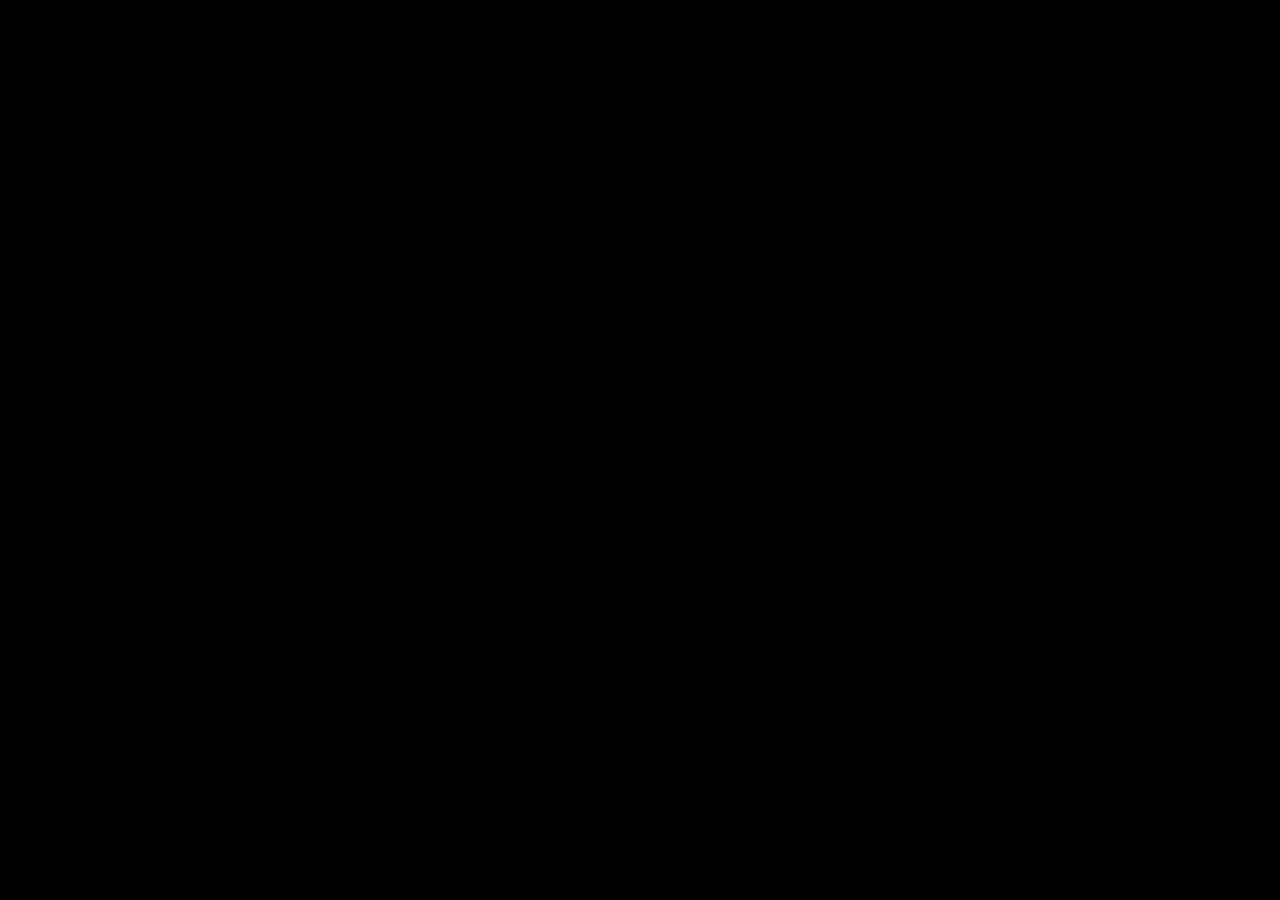
==== index.html @ f85c3af3 "feat: sync centered arcade loading screen with mascot and pizz bg" ====
<!DOCTYPE html>
<html lang="en">
<head>
  <meta charset="UTF-8">
  <meta name="viewport" content="width=device-width, initial-scale=1.0">

  <!-- seo weo -->
  <title>OSDHACK'26 — Arcade Hackathon</title>
  <meta name="description" content="OSDHACK'26 — a retro pizza-arcade hackathon experience. Navigate the CRT game menu to explore rules, tracks, prizes, and more!">

  <!-- font lafda -->
  <link href="https://fonts.googleapis.com/css2?family=Press+Start+2P&display=swap" rel="stylesheet">

  <!-- css file set -->
  <link rel="stylesheet" href="css/cutscene.css">      <!-- startting cutscene masti -->
  <link rel="stylesheet" href="css/animations.css">    <!-- shared animations -->
  <link rel="stylesheet" href="css/crt.css">           <!-- crt effect -->
  <link rel="stylesheet" href="css/loading.css">       <!-- loading screen -->
  <link rel="stylesheet" href="css/start.css">         <!-- start screen -->
  <link rel="stylesheet" href="css/menu.css">          <!-- menu style -->
  <link rel="stylesheet" href="css/pizza.css">         <!-- pizza magic -->
  <link rel="stylesheet" href="css/responsive.css">    <!-- responsive queries -->


  <!-- preload the videos -->
  <link rel="preload" href="phase1.mp4" as="video"> 
  <link rel="preload" href="loop.mp4" as="video">
  <link rel="preload" href="phase3.mp4" as="video">
  <style>
    /* custom pizza cursor — tilted left, bigger, pixelated */
    html {
      cursor: url("data:image/svg+xml,%3Csvg xmlns='http://www.w3.org/2000/svg' width='48' height='48' viewBox='0 0 48 48' style='shape-rendering:crispEdges'%3E%3Cg transform='rotate(-25 24 24)'%3E%3Cpolygon points='24,4 38,36 10,36' fill='%23f5c842' stroke='%23c89f2a' stroke-width='3'/%3E%3Cpolygon points='24,10 34,32 14,32' fill='%23f0b030'/%3E%3Ccircle cx='18' cy='26' r='4' fill='%23cc3333'/%3E%3Ccircle cx='30' cy='24' r='4' fill='%23cc3333'/%3E%3Ccircle cx='24' cy='18' r='4' fill='%23cc3333'/%3E%3Ccircle cx='20' cy='32' r='3' fill='%23cc3333'/%3E%3Ccircle cx='28' cy='30' r='3' fill='%23cc3333'/%3E%3C/g%3E%3C/svg%3E") 6 8, auto;
    }

    /* basic setup */
    *, *::before, *::after {
      box-sizing: border-box;
      margin: 0;
      padding: 0;
    }

    /* clickable elements keep pointer for UX */
    a, button, .sfx-toggle, .press-start-text,
    .grid-node, .grid-node *, .details-action-btn {
      cursor: url("data:image/svg+xml,%3Csvg xmlns='http://www.w3.org/2000/svg' width='48' height='48' viewBox='0 0 48 48' style='shape-rendering:crispEdges'%3E%3Cg transform='rotate(-25 24 24)'%3E%3Cpolygon points='24,4 38,36 10,36' fill='%23f5c842' stroke='%23c89f2a' stroke-width='3'/%3E%3Cpolygon points='24,10 34,32 14,32' fill='%23f0b030'/%3E%3Ccircle cx='18' cy='26' r='4' fill='%23cc3333'/%3E%3Ccircle cx='30' cy='24' r='4' fill='%23cc3333'/%3E%3Ccircle cx='24' cy='18' r='4' fill='%23cc3333'/%3E%3Ccircle cx='20' cy='32' r='3' fill='%23cc3333'/%3E%3Ccircle cx='28' cy='30' r='3' fill='%23cc3333'/%3E%3C/g%3E%3C/svg%3E") 6 8, pointer;
    }

    html, body {
      width: 100%;
      height: 100%;
      overflow: hidden;
      background: #000;
      font-family: 'Press Start 2P', monospace;
    }

    body {
      display: flex;
      align-items: center;
      justify-content: center;
      image-rendering: pixelated;
    }

    /* awaz button */
    .sfx-toggle {
      position: fixed;
      bottom: 8px;
      right: 8px;
      z-index: 99999;
      font-family: 'Press Start 2P', monospace;
      font-size: 7px;
      background: rgba(10, 14, 26, 0.9);
      border: 2px solid #FFD700;
      color: #FFD700;
      padding: 5px 10px;
      border-radius: 4px;
      transition: all 0.2s;
    }
    .sfx-toggle:hover {
      background: #FFD700;
      color: #000;
    }
    .sfx-toggle.muted {
      border-color: rgba(224,208,255,0.3);
      color: rgba(224,208,255,0.3);
    }

    /* scrollbar jugaad */
    ::-webkit-scrollbar { width: 6px; }
    ::-webkit-scrollbar-track { background: #0a0e1a; }
    ::-webkit-scrollbar-thumb { background: #FF8C00; border: 1px solid #0a0e1a; }
  </style>
</head>
<body>
  <div class="cinematic-container" id="cinematic">
    <div class="press-space">
      <span>Press SPACE on your keyboard to continue!</span>
    </div>
    <video id="phase1Video" autoplay playsinline preload="auto" src="assets/video/phase1.mp4"></video>
    <video id="loopVideo" playsinline preload="auto" src="assets/video/loop.mp4" loop></video>
    <video id="phase3Video" playsinline preload="auto" src="assets/video/phase3.mp4"></video>
  </div>

<div class="website-container">
  <!-- tv gol filter -->
<svg width="0" height="0" style="position:absolute">
  <defs>
    <!-- map jugaad -->
    <filter id="barrel-distortion" x="-5%" y="-5%" width="110%" height="110%" color-interpolation-filters="sRGB">
      <!-- pehla step -->
      <feFlood flood-color="rgb(128,128,128)" result="mid"/>
      <feComposite in="mid" in2="SourceGraphic" operator="in" result="base"/>
      <!-- thoda blur -->
      <feGaussianBlur in="SourceGraphic" stdDeviation="0.4" result="blurred"/>
      <!-- distortion setup -->
      <feDisplacementMap in="blurred" in2="SourceGraphic"
        scale="0"
        xChannelSelector="R"
        yChannelSelector="G"
        result="warped"/>
      <!-- halka glow -->
      <feMerge>
        <feMergeNode in="warped"/>
      </feMerge>
    </filter>
  </defs>
</svg>

<!-- sound button idhar -->
<button class="sfx-toggle muted" id="sfxToggle" title="Toggle Sound">🔇 SFX</button>


<!-- main dabba -->
<div class="crt-monitor">

  <!-- batti aur naam -->
  <div class="crt-power-led"></div>
  <div class="crt-brand">OSDHACK · ARCADE</div>

  <!-- andar ka sheesha -->
  <div class="crt-screen" id="crtScreen">

    <!-- effect layers bhai -->
    <div class="crt-scanlines"></div>
    <div class="crt-vignette"></div>
    <div class="crt-chromatic"></div>
    <div class="crt-phosphor"></div>
    <div class="crt-noise"></div>
    <div class="crt-bloom"></div>
    <div class="crt-flicker" id="crtFlicker"></div>

    <!-- wave animations -->
    <div class="crt-wave-h"></div>
    <div class="crt-wave-roll"></div>
    <div class="crt-wave-jitter"></div>

    <!-- boot screen -->
    <div class="crt-boot-overlay" id="crtBootOverlay">
      <div class="crt-boot-scanline" id="crtBootScanline"></div>
    </div>

    <!-- glitch bhai -->
    <div class="crt-glitch-overlay" id="crtGlitchOverlay"></div>

    <!-- background mast -->
    <div class="global-theme-bg" style="
      position: absolute; inset: 0; z-index: 50;
      background: #0f0520;">
      <!-- low opacity pizz.png background -->
      <div style="position: absolute; inset: 0; background: url('assets/images/pizz.png') center/cover no-repeat; opacity: 0.15; image-rendering: pixelated;"></div>
    </div>


    <!-- screen 1 load -->
    <div class="loading-screen" id="loadingScreen">
      
      <!-- Content centered in middle -->
      <div class="loading-content">
        
        <!-- Centerpiece mascot -->
        <div class="loading-centerpiece">
          <div class="pizza-mascot-container">
            <svg class="pizza-mascot-svg" xmlns="http://www.w3.org/2000/svg" width="120" height="120" viewBox="0 0 48 48" style="shape-rendering:crispEdges">
              <g class="pizza-slice">
                <polygon points="24,4 38,36 10,36" fill="#f5c842" stroke="#c89f2a" stroke-width="2"/>
                <polygon points="24,10 34,32 14,32" fill="#f0b030"/>
                <circle cx="18" cy="26" r="4" fill="#cc3333"/>
                <circle cx="30" cy="24" r="4" fill="#cc3333"/>
                <circle cx="24" cy="18" r="4" fill="#cc3333"/>
                <circle cx="20" cy="32" r="3" fill="#cc3333"/>
                <circle cx="28" cy="30" r="3" fill="#cc3333"/>
                <path class="cheese-stretch stretch-1" d="M16,36 L16,42" stroke="#f0b030" stroke-width="2" stroke-linecap="round"/>
                <path class="cheese-stretch stretch-2" d="M24,36 L24,44" stroke="#f0b030" stroke-width="2" stroke-linecap="round"/>
                <path class="cheese-stretch stretch-3" d="M32,36 L32,40" stroke="#f0b030" stroke-width="2" stroke-linecap="round"/>
              </g>
            </svg>
            <div class="mascot-shadow"></div>
          </div>
        </div>

        <div class="loading-text-retro">LOADING...</div>

        <!-- pizza bar jugaad -->
        <div class="pizza-bar-container">
          <div class="pizza-bar-track" id="loadingBarTrack">
            <div class="pizza-segment" data-i="0"></div>
            <div class="pizza-segment" data-i="1"></div>
            <div class="pizza-segment" data-i="2"></div>
            <div class="pizza-segment" data-i="3"></div>
            <div class="pizza-segment" data-i="4"></div>
            <div class="pizza-segment" data-i="5"></div>
            <div class="pizza-segment" data-i="6"></div>
            <div class="pizza-segment" data-i="7"></div>
            <div class="pizza-segment" data-i="8"></div>
            <div class="pizza-segment" data-i="9"></div>
          </div>
          <div class="pizza-bar-percent" id="pizzaBarPercent">0%</div>
        </div>

        <!-- Animated Status Line -->
        <div class="animated-status-line" id="animatedStatusLine">
          Loading Tracks...
        </div>

      </div>

      <!-- pizza tip box at bottom -->
      <div class="pizza-tip-box">
        <div class="pizza-tip-icon-wrapper">
          <svg class="pizza-tip-icon" xmlns="http://www.w3.org/2000/svg" viewBox="0 0 24 24" fill="#FFD700"><path d="M9 21c0 .55.45 1 1 1h4c.55 0 1-.45 1-1v-1H9v1zm3-19C8.14 2 5 5.14 5 9c0 2.38 1.19 4.47 2.96 5.77C8.42 15.25 9 16.03 9 17v1h6v-1c0-.97.58-1.75 1.04-2.23C17.81 13.47 19 11.38 19 9c0-3.86-3.14-7-7-7z"/></svg>
        </div>
        <div class="pizza-tip-content">
          <div class="pizza-tip-heading">Pizza Tip</div>
          <div class="pizza-tip-text" id="pizzaTipText">Initializing pizza knowledge...</div>
        </div>
      </div>

    </div>


    <!-- start screen bhai -->
    <div class="start-screen" id="startScreen">

      <!-- logo yahan -->
      <div class="logo-placeholder" id="logoPlaceholder">
        <!-- js se logo -->
      </div>

      <!-- tagline thik hai -->
      <div class="start-tagline" id="startTagline">CODE · BUILD · DEVOUR</div>

      <!-- start dabao -->
      <div class="press-start-text" id="pressStartText">▸ PRESS START ◂</div>

      <!-- mascot floating -->
      <img class="floating-mascot" id="floatingMascot"
           src="" alt="Mascot" draggable="false">
    </div>


    <!-- main menu yahan -->
    <div class="menu-screen" id="menuScreen">

      <!-- Top OutRun-style HUD -->
      <div class="arcade-hud">
        <div class="hud-item soc-icons">
          <a href="https://www.instagram.com/osdc.dev/" target="_blank" class="hud-soc-link" title="Instagram">
            <img src="assets/icons/instagram-pixel-8-bit-logo white.png" alt="IG" draggable="false">
          </a>
          <a href="https://discord.com/invite/D9mka7FCdB" target="_blank" class="hud-soc-link" title="Discord">
            <img src="assets/icons/discord-pixel-8-bit-logo-white.png" alt="DC" draggable="false">
          </a>
          <a href="https://x.com/osdc_dev" target="_blank" class="hud-soc-link" title="Twitter">
            <img src="assets/icons/twitter.png" alt="TW" draggable="false">
          </a>
        </div>
        <div class="hud-item"><span class="hud-label">TIME</span> <span class="hud-value" id="hudCountdownVal">--</span></div>
        <div class="hud-item"><span class="hud-label">EXPLORED</span> <span class="hud-value" id="hudExploredVal">00/12</span></div>
        <div class="hud-item"><span class="hud-label">STAGE</span> <span class="hud-value" id="hudStageVal">01</span></div>
      </div>

      <!-- Main Dashboard: Grid & Detail Panel -->
      <div class="arcade-dashboard">
        <!-- Left: 12-grid of modules -->
        <div class="arcade-grid" id="arcadeGrid">
          <!-- js se nodes aayenge -->
        </div>

        <!-- Right: Detail Panel (inspired by Hero Select) -->
        <div class="arcade-details-panel" id="arcadeDetailsPanel">
          <div class="details-header-border">
            <div class="details-header">MODULE SELECT</div>
          </div>
          <div class="details-showcase">
            <div class="details-icon-wrapper" id="detailsIconWrapper">
              <!-- dynamic SVG icon -->
            </div>
            <div class="details-title" id="detailsTitle">REGISTER</div>
          </div>
          <div class="details-stats-block" id="detailsStatsBlock">
            <!-- stats bars like PRIORITY [■■■■□] -->
          </div>
          <div class="details-info-box" id="detailsInfoBox">
            <!-- info description text -->
          </div>
          <a class="details-action-btn" id="detailsActionBtn" href="#" target="_blank">
            [ PRESS ENTER TO ACT ]
          </a>
        </div>
      </div>

      <!-- select prompt -->
      <div class="menu-select-prompt">USE ARROWS ← → ↑ ↓ · ENTER TO SELECT</div>

      <!-- retro OS-style popup system -->
      <div class="arcade-popup-overlay" id="arcadePopupOverlay">
        <div class="arcade-popup" id="arcadePopup">
          <div class="popup-titlebar">
            <span class="popup-titlebar-text" id="popupTitlebarText">MODULE</span>
            <button class="popup-close-btn" id="popupCloseBtn">✕</button>
          </div>
          <div class="popup-scanlines"></div>
          <div class="popup-body" id="popupBody">
            <!-- content loaded dynamically -->
          </div>
        </div>
      </div>

    </div>

  </div><!-- screen khatam -->
</div><!-- dabba khatam -->


<!-- js file sab -->
<script src="js/config.js"></script>
<script src="js/utils.js"></script>
<script src="js/audio.js"></script>
<script src="js/gamepad.js"></script>
<script src="js/crt.js"></script>
<script src="js/loading.js"></script>
<script src="js/start.js"></script>
<script src="js/menu.js"></script>
<script src="js/pizza.js"></script>
<script src="js/app.js"></script>

</div>

</body>
</html>
---- css/cutscene.css ----
.cinematic-container {
    position: fixed;
    inset: 0;
    z-index: 999999;
    background: #000;
  }
  
.cinematic-container video {
  position: absolute;
  inset: 0;
  width: 100%;
  height: 100%;
  object-fit: cover;
  opacity: 0;
  transition: opacity 150ms ease;
}
  
#phase1Video {
    opacity: 1;
}
  
.website-container {
  display: none;
  opacity: 0;
  transition: opacity 20ms ease;
}
  
.website-container.visible {
  display: block;
}
  
.website-container.fade-in {
  opacity: 1;
}

.press-space {
  position: absolute;
  z-index: 1;
  margin: 1rem;
  padding: 0.75rem;
  color: white;
  background-color: rgba(18, 72, 108, 0.562);
  border: 1px solid rgb(0, 157, 255);
  font-family: 'Courier New', Courier, monospace;
  animation: slideIn 0.5s ease;
  -webkit-animation: slideIn 0.5s ease;
  display: none;
  transition: .5s ease;
}

@keyframes slideIn {
  0%  {
    transform: translateX(-100%);
  }
  100% {
    transform: translateX(0%);
}
}
---- css/animations.css ----
/* ============================================================
 * animations.css — Shared Keyframe Animations
 * ============================================================
 * PURPOSE:
 *   Reusable keyframe animations used across multiple screens.
 *   CRT-specific animations are in crt.css.
 *   Screen-specific animations are in their own CSS files.
 *
 * CONTENTS:
 *   - scanlineScroll: CRT scanline drift
 *   - noiseShift: grain overlay movement
 *   - ledPulse: power LED breathing
 *   - Generic float, pulse, glow utilities
 * ============================================================ */

/* ---- SCANLINE SCROLL ---- */
@keyframes scanlineScroll {
  0%   { transform: translateY(0); }
  100% { transform: translateY(4px); }
}

/* ---- NOISE GRAIN SHIFT ---- */
@keyframes noiseShift {
  0%   { transform: translate(0, 0); }
  20%  { transform: translate(-5px, 3px); }
  40%  { transform: translate(3px, -5px); }
  60%  { transform: translate(-3px, 1px); }
  80%  { transform: translate(5px, -3px); }
  100% { transform: translate(0, 0); }
}

/* ---- POWER LED PULSE ---- */
@keyframes ledPulse {
  0%, 100% { opacity: 1; box-shadow: 0 0 6px #39ff14, 0 0 15px rgba(57,255,20,0.3); }
  50%      { opacity: 0.65; box-shadow: 0 0 3px #39ff14, 0 0 8px rgba(57,255,20,0.15); }
}

/* ---- GENERIC FLOAT ---- */
@keyframes float {
  0%, 100% { transform: translateY(0); }
  50%      { transform: translateY(-8px); }
}

/* ---- GENERIC PULSE GLOW ---- */
@keyframes pulseGlow {
  0%, 100% { opacity: 0.6; }
  50%      { opacity: 1; }
}

/* ---- FADE IN ---- */
@keyframes fadeIn {
  0%   { opacity: 1; }
  100% { opacity: 1; }
}

/* ---- FADE OUT ---- */
@keyframes fadeOut {
  0%   { opacity: 1; }
  100% { opacity: 1; }
}

/* ---- SCALE UP BOUNCE ---- */
@keyframes scaleBounce {
  0%   { transform: scale(0.8); opacity: 0; }
  60%  { transform: scale(1.05); }
  100% { transform: scale(1); opacity: 1; }
}

/* ---- SPIN (for loading indicators) ---- */
@keyframes spin {
  0%   { transform: rotate(0deg); }
  100% { transform: rotate(360deg); }
}
---- css/crt.css ----
.crt-monitor {
  position: relative;
  width: 94vw;
  height: 92vh;
  max-width: 1200px;
  max-height: 880px;
  margin: auto;
  border-radius: 28px / 26px;
  overflow: visible;

  /* Thick layered bezel */
  background: linear-gradient(145deg, #2a2a42, #1a1a2e, #111122);
  box-shadow:
    /* Inner screen depression */
    inset 0 0 30px rgba(0, 0, 0, 0.6),
    /* Bezel layers */
    0 0 0 4px #0d0d1a,
    0 0 0 8px #2a2a42,
    0 0 0 10px #3d3d5c,
    0 0 0 12px #1a1a2e,
    0 0 0 16px #0d0d1a,
    /* Outer ambient glow */
    0 0 40px rgba(0, 0, 0, 0.9),
    0 0 100px rgba(0, 229, 255, 0.03);

  z-index: 1;
}

/* Bezel rim highlight (simulates light hitting the bezel edge) */
.crt-monitor::before {
  content: '';
  position: absolute;
  inset: -3px;
  border-radius: 30px / 28px;
  background: linear-gradient(155deg,
      rgba(255, 255, 255, 0.04) 0%,
      transparent 25%,
      transparent 75%,
      rgba(255, 255, 255, 0.02) 100%);
  pointer-events: none;
  z-index: 9999;
}

/* ---- INNER SCREEN AREA ----
 * The actual "glass" of the CRT — slightly convex, bulging outward.
 * The outward curve is achieved via:
 *   1. A rounder border-radius (more pronounced at corners)
 *   2. perspective() scale making center appear closer
 *   3. The .crt-lens-bubble element for the glass dome highlight
 */
.crt-screen {
  position: absolute;
  inset: 10px;
  /* Rounder corners = more curved glass feel */
  border-radius: 30px / 28px;
  overflow: hidden;
  background: #0a0e1a;
  /* Perspective + slight scale creates the outward convex bulge illusion */
  transform: perspective(900px) scale(1.018);
  /* SVG barrel distortion filter */
  filter: url(#barrel-distortion);
}

/* Glass dome bubble highlight
 * A bright radial spot in the upper-center (like light bouncing off
 * the convex glass dome of an old CRT) + strong corner darkening.
 */
.crt-screen::before {
  content: '';
  position: absolute;
  inset: 0;
  border-radius: 30px / 28px;
  background:
    /* Primary glass dome shine — upper center bright spot */
    radial-gradient(ellipse 55% 35% at 50% 22%,
      rgba(255, 255, 255, 0.035) 0%,
      rgba(255, 255, 255, 0.012) 40%,
      transparent 70%),
    /* Secondary soft glow bottom-left */
    radial-gradient(ellipse 40% 25% at 18% 80%,
      rgba(200, 230, 255, 0.012) 0%,
      transparent 70%),
    /* Corner darkening — outward-curved screens are dark at corners */
    radial-gradient(ellipse 78% 72% at 50% 50%,
      transparent 42%,
      rgba(0, 0, 0, 0.28) 75%,
      rgba(0, 0, 0, 0.55) 100%);
  pointer-events: none;
  z-index: 9990;
}

/* Screen edge curvature shadow
 * Thin dark border inside the bezel that reinforces the
 * curved-glass inset feeling.
 */
.crt-screen::after {
  content: '';
  position: absolute;
  inset: 0;
  border-radius: 30px / 28px;
  box-shadow:
    inset 0 0 35px rgba(0, 0, 0, 0.5),
    inset 0 0 8px rgba(0, 0, 0, 0.7),
    /* Subtle edge highlight (light catching the lip of the screen) */
    inset 0 1px 0 rgba(255, 255, 255, 0.04),
    inset 0 -1px 0 rgba(255, 255, 255, 0.02);
  pointer-events: none;
  z-index: 9989;
}


/* ---- SCANLINES ----
 * Horizontal lines that slowly scroll, like a real CRT.
 */
.crt-scanlines {
  position: absolute;
  inset: 0;
  background: repeating-linear-gradient(0deg,
      transparent,
      transparent 2px,
      rgba(0, 0, 0, 0.075) 2px,
      rgba(0, 0, 0, 0.075) 4px);
  pointer-events: none;
  z-index: 9000;
  animation: scanlineScroll 12s linear infinite;
}

/* ---- VIGNETTE ----
 * Corner darkening that complements the barrel lens curvature.
 * Made stronger than before to match the curved-screen look.
 */
.crt-vignette {
  display: none;
}

/* ============================================================
   CRT LENS DISTORTION WAVES
   Three independent periodic distortions that give the screen
   a living, imperfect old-TV character.

   Wave 1 — HORIZONTAL SWEEP (4.8s cycle)
     A thin luminescent band drifts slowly downward,
     mimicking a signal refresh artifact.

   Wave 2 — ROLL BAR (8.2s cycle)
     A wider dark band rolls upward at a different rate,
     like a vertical sync issue on an old tuned-in TV.

   Wave 3 — SYNC JITTER (12.5s cycle)
     The whole screen briefly skews horizontally for a frame,
     like the horizontal-hold knob slipping on an old CRT.

   All three run at prime-ish intervals so they rarely align,
   keeping the effect feeling organic and not repetitive.
   ============================================================ */

/* WAVE 1 — Horizontal sweep band */
.crt-wave-h {
  position: absolute;
  left: 0;
  right: 0;
  height: 4px;
  pointer-events: none;
  z-index: 9003;
  background: linear-gradient(180deg,
      transparent 0%,
      rgba(200, 255, 200, 0.06) 30%,
      rgba(200, 255, 200, 0.10) 50%,
      rgba(200, 255, 200, 0.06) 70%,
      transparent 100%);
  box-shadow: 0 0 8px rgba(200, 255, 200, 0.08);
  animation: waveH 4.8s linear infinite;
}

@keyframes waveH {
  0% {
    top: -10px;
    opacity: 0;
  }

  3% {
    opacity: 1;
  }

  90% {
    opacity: 0.5;
  }

  100% {
    top: calc(100% + 10px);
    opacity: 0;
  }
}

/* WAVE 2 — Roll bar (dark, wider, moves upward) */
.crt-wave-roll {
  position: absolute;
  left: 0;
  right: 0;
  height: 28px;
  pointer-events: none;
  z-index: 9002;
  background: linear-gradient(180deg,
      transparent 0%,
      rgba(0, 0, 0, 0.20) 20%,
      rgba(0, 0, 0, 0.35) 50%,
      rgba(0, 0, 0, 0.20) 80%,
      transparent 100%);
  animation: waveRoll 8.2s linear infinite;
  animation-delay: -3.1s;
}

@keyframes waveRoll {
  0% {
    bottom: -40px;
    opacity: 0;
  }

  5% {
    opacity: 1;
  }

  88% {
    opacity: 0.6;
  }

  100% {
    bottom: calc(100% + 40px);
    opacity: 0;
  }
}

/* WAVE 3 — Sync jitter (whole screen skew, brief) */
.crt-wave-jitter {
  position: absolute;
  inset: 0;
  pointer-events: none;
  z-index: 9004;
  opacity: 0;
  mix-blend-mode: difference;
  animation: waveJitter 12.5s step-end infinite;
  animation-delay: -4.7s;
}

@keyframes waveJitter {

  /* 94.4% of the time: invisible */
  0%,
  94.4% {
    opacity: 0;
    transform: none;
  }

  /* Brief skew pulse */
  94.5% {
    opacity: 1;
    transform: skewX(0.4deg) translateX(2px);
    background: rgba(255, 255, 255, 0.015);
  }

  94.7% {
    opacity: 1;
    transform: skewX(-0.3deg) translateX(-3px);
  }

  94.9% {
    opacity: 1;
    transform: skewX(0.2deg) translateX(1px);
  }

  95.1% {
    opacity: 0;
    transform: none;
  }

  100% {
    opacity: 0;
    transform: none;
  }
}


/* ---- CHROMATIC ABERRATION ----
 * Subtle RGB color separation at screen edges.
 * Red shifts left, blue shifts right.
 */
.crt-chromatic {
  position: absolute;
  inset: 0;
  pointer-events: none;
  z-index: 9001;
  overflow: hidden;
}

/* Red channel — shifts left */
.crt-chromatic::before {
  content: '';
  position: absolute;
  inset: 0;
  background: linear-gradient(90deg,
      rgba(255, 30, 30, 0.02) 0%,
      transparent 5%,
      transparent 95%,
      rgba(255, 30, 30, 0.025) 100%);
  transform: translateX(-1.5px);
}

/* Blue channel — shifts right */
.crt-chromatic::after {
  content: '';
  position: absolute;
  inset: 0;
  background: linear-gradient(90deg,
      rgba(30, 80, 255, 0.025) 0%,
      transparent 5%,
      transparent 95%,
      rgba(30, 80, 255, 0.02) 100%);
  transform: translateX(1.5px);
}

/* ---- PHOSPHOR GLOW ----
 * Subtle warm glow from the phosphor coating.
 */
.crt-phosphor {
  position: absolute;
  inset: 0;
  background: radial-gradient(ellipse 60% 50% at 50% 50%,
      rgba(100, 255, 180, 0.008) 0%,
      transparent 60%);
  pointer-events: none;
  z-index: 8998;
  mix-blend-mode: screen;
}

/* ---- NOISE / GRAIN OVERLAY ----
 * Very subtle animated static grain.
 */
.crt-noise {
  position: absolute;
  inset: 0;
  pointer-events: none;
  z-index: 8997;
  opacity: 0.03;
  background-image: url("data:image/svg+xml,%3Csvg viewBox='0 0 200 200' xmlns='http://www.w3.org/2000/svg'%3E%3Cfilter id='n'%3E%3CfeTurbulence type='fractalNoise' baseFrequency='0.9' numOctaves='4' stitchTiles='stitch'/%3E%3C/filter%3E%3Crect width='100%25' height='100%25' filter='url(%23n)'/%3E%3C/svg%3E");
  background-size: 150px 150px;
  animation: noiseShift 0.3s steps(5) infinite;
}

/* ---- SCREEN BLOOM ----
 * Overall slight glow around bright content.
 */
.crt-bloom {
  position: absolute;
  inset: 0;
  pointer-events: none;
  z-index: 8996;
  box-shadow: inset 0 0 80px rgba(0, 229, 255, 0.015);
}

/* ---- FLICKER (ambient) ----
 * Occasional brightness flutter. Driven by JS adding .flash class.
 */
.crt-flicker {
  position: absolute;
  inset: 0;
  pointer-events: none;
  z-index: 8995;
  opacity: 0;
  background: rgba(255, 255, 255, 0.015);
  transition: opacity 0.05s;
}

.crt-flicker.flash {
  opacity: 1;
}

/* ---- BOOT OVERLAY ----
 * Covers the screen during the CRT power-on sequence.
 * JS toggles phase classes to step through the boot.
 */
.crt-boot-overlay {
  position: absolute;
  inset: 0;
  z-index: 9800;
  background: #000;
  pointer-events: none;
}

/* Phase: Black */
.crt-boot-overlay.phase-black {
  background: #000;
}

/* Phase: White flicker (CRT ignition) */
.crt-boot-overlay.phase-flicker {
  animation: bootFlicker 0.15s steps(3) forwards;
}

@keyframes bootFlicker {
  0% {
    background: #000;
  }

  30% {
    background: rgba(200, 255, 200, 0.08);
  }

  50% {
    background: #000;
  }

  70% {
    background: rgba(200, 255, 200, 0.04);
  }

  100% {
    background: rgba(255, 255, 255, 0.02);
  }
}

/* Phase: Horizontal scanline expanding from center */
.crt-boot-overlay.phase-scanline {
  background: #000;
}

.crt-boot-scanline {
  position: absolute;
  top: 50%;
  left: 0;
  right: 0;
  height: 2px;
  background: rgba(200, 255, 200, 0.7);
  box-shadow: 0 0 15px rgba(200, 255, 200, 0.5), 0 0 40px rgba(200, 255, 200, 0.2);
  transform: scaleY(1);
  transition: transform 0.8s cubic-bezier(0.16, 1, 0.3, 1),
    height 0.8s cubic-bezier(0.16, 1, 0.3, 1),
    opacity 0.3s;
  z-index: 1;
}

.crt-boot-scanline.expanding {
  height: 100vh;
  transform: scaleY(1);
  top: 0;
  opacity: 0;
}

/* Phase: Static noise burst */
.crt-boot-overlay.phase-static {
  animation: bootStatic 0.3s steps(4) infinite;
}

@keyframes bootStatic {
  0% {
    background: rgba(200, 200, 200, 0.05);
  }

  25% {
    background: rgba(100, 100, 100, 0.08);
  }

  50% {
    background: rgba(200, 200, 200, 0.03);
  }

  75% {
    background: rgba(150, 150, 150, 0.06);
  }

  100% {
    background: rgba(200, 200, 200, 0.04);
  }
}

/* Phase: Fade to content */
.crt-boot-overlay.phase-fadein {
  animation: bootFadeIn 0.8s ease-out forwards;
}

@keyframes bootFadeIn {
  0% {
    opacity: 1;
    background: rgba(0, 0, 0, 0.6);
  }

  100% {
    opacity: 0;
    background: transparent;
  }
}

/* ---- GLITCH TRANSITION OVERLAY ----
 * Brief CRT distortion between screens.
 * JS toggles .active class.
 */
.crt-glitch-overlay {
  position: absolute;
  inset: 0;
  z-index: 9700;
  pointer-events: none;
  opacity: 0;
}

.crt-glitch-overlay.active {
  animation: glitchFlash 0.6s steps(4) forwards;
}

@keyframes glitchFlash {
  0% {
    opacity: 1;
    background: rgba(0, 0, 0, 0.9);
  }

  15% {
    opacity: 1;
    background: rgba(200, 255, 200, 0.06);
    transform: translateX(3px);
  }

  30% {
    opacity: 1;
    background: rgba(0, 0, 0, 0.7);
    transform: translateX(-2px) skewX(1deg);
  }

  45% {
    opacity: 1;
    background: rgba(255, 200, 200, 0.04);
    transform: translateX(1px);
  }

  60% {
    opacity: 1;
    background: rgba(0, 0, 0, 0.5);
    transform: none;
  }

  80% {
    opacity: 0.5;
    background: rgba(0, 0, 0, 0.2);
  }

  100% {
    opacity: 0;
    transform: none;
  }
}

/* ---- POWER LED ----
 * Small green dot below the monitor bezel.
 */
.crt-power-led {
  position: absolute;
  bottom: -22px;
  left: 50%;
  transform: translateX(-50%);
  width: 8px;
  height: 8px;
  background: #39ff14;
  border-radius: 50%;
  box-shadow: 0 0 6px #39ff14, 0 0 15px rgba(57, 255, 20, 0.3);
  animation: ledPulse 2.5s ease-in-out infinite;
  z-index: 2;
}

/* ---- BRAND LABEL ---- */
.crt-brand {
  position: absolute;
  bottom: -32px;
  left: 50%;
  transform: translateX(-50%);
  font-family: 'Press Start 2P', monospace;
  font-size: 5px;
  color: rgba(255, 255, 255, 0.12);
  letter-spacing: 5px;
  white-space: nowrap;
}

/* ============================================================
   GLOBAL BACKGROUND THEME ELEMENTS
   These sit behind the CRT screens to provide a continuous theme.
   ============================================================ */

/* ---- SCENE ELEMENTS (trees, water, ground) ---- */
.menu-trees {
  position: absolute;
  bottom: 26%;
  left: 0;
  right: 0;
  height: 20%;
  z-index: 1;
  overflow: hidden;
}

.menu-trees::before {
  content: '';
  position: absolute;
  bottom: 0;
  left: -5%;
  right: -5%;
  height: 100%;
  background:
    radial-gradient(ellipse 12% 100% at 5% 100%, #1a2a4a 0%, #1a2a4a 60%, transparent 61%),
    radial-gradient(ellipse 10% 90% at 12% 100%, #122040 0%, #122040 60%, transparent 61%),
    radial-gradient(ellipse 14% 100% at 22% 100%, #1a2a4a 0%, #1a2a4a 60%, transparent 61%),
    radial-gradient(ellipse 12% 95% at 32% 100%, #1e3050 0%, #1e3050 60%, transparent 61%),
    radial-gradient(ellipse 16% 100% at 48% 100%, #1a2a4a 0%, #1a2a4a 60%, transparent 61%),
    radial-gradient(ellipse 12% 90% at 58% 100%, #122040 0%, #122040 60%, transparent 61%),
    radial-gradient(ellipse 14% 95% at 70% 100%, #1e3050 0%, #1e3050 60%, transparent 61%),
    radial-gradient(ellipse 12% 100% at 82% 100%, #1a2a4a 0%, #1a2a4a 60%, transparent 61%),
    radial-gradient(ellipse 10% 85% at 92% 100%, #122040 0%, #122040 60%, transparent 61%);
}

.menu-ground {
  position: absolute;
  bottom: 24%;
  left: 0;
  right: 0;
  height: 4%;
  background: linear-gradient(180deg, #c04a3a, #2a4a6a);
  box-shadow: 0 -2px 20px rgba(192, 74, 58, 0.3), 0 2px 20px rgba(42, 74, 106, 0.3);
  z-index: 2;
}

.menu-water {
  position: absolute;
  bottom: 0;
  left: 0;
  right: 0;
  height: 26%;
  background: linear-gradient(180deg, #1a3a5a 0%, #1a2a4a 40%, #0d2038 100%);
  z-index: 2;
  overflow: hidden;
}

.menu-water::before {
  content: '';
  position: absolute;
  inset: 0;
  background: repeating-linear-gradient(0deg, transparent, transparent 3px, rgba(0, 229, 255, 0.05) 3px, rgba(0, 229, 255, 0.05) 5px);
  animation: waterRipple 3s ease-in-out infinite;
}

.menu-water::after {
  content: '';
  position: absolute;
  inset: 0;
  background: linear-gradient(90deg,
      transparent 0%, rgba(0, 229, 255, 0.08) 20%, transparent 40%,
      rgba(255, 215, 0, 0.05) 60%, transparent 80%, rgba(224, 64, 251, 0.06) 100%);
  animation: waterShimmer 5s ease-in-out infinite alternate;
}

/* ---- STARS (inside global background) ---- */
.menu-stars {
  position: absolute;
  inset: 0;
  pointer-events: none;
  z-index: 0;
}

.menu-star {
  position: absolute;
  width: 2px;
  height: 2px;
  background: #fff;
  animation: twinkle var(--tw-dur, 2s) ease-in-out infinite var(--tw-del, 0s);
}

@keyframes twinkle {

  0%,
  100% {
    opacity: var(--tw-a, 0.7);
  }

  50% {
    opacity: 0.1;
  }
}

/* Glowing horizon line — arcade sunset */
.global-theme-bg::after {
  content: '';
  position: absolute;
  left: 0;
  right: 0;
  top: 74%;
  height: 2px;
  background: linear-gradient(90deg,
    transparent 0%,
    rgba(255, 215, 0, 0.6) 20%,
    rgba(224, 64, 251, 0.8) 50%,
    rgba(0, 229, 255, 0.6) 80%,
    transparent 100%);
  box-shadow:
    0 0 15px rgba(255, 215, 0, 0.4),
    0 0 40px rgba(224, 64, 251, 0.3),
    0 0 60px rgba(0, 229, 255, 0.15);
  z-index: 4;
  pointer-events: none;
  animation: horizonPulse 4s ease-in-out infinite;
}

@keyframes horizonPulse {
  0%, 100% { opacity: 0.6; }
  50% { opacity: 1; }
}

/* Neon grid overlay for arcade feel */
.bg-neon-grid {
  position: absolute;
  inset: 0;
  z-index: 3;
  pointer-events: none;
  opacity: 0.12;
  background:
    repeating-linear-gradient(
      90deg,
      transparent 0px,
      transparent 39px,
      rgba(0, 229, 255, 0.5) 40px,
      transparent 41px
    ),
    repeating-linear-gradient(
      0deg,
      transparent 0px,
      transparent 39px,
      rgba(255, 215, 0, 0.3) 40px,
      transparent 41px
    );
}

@keyframes waterShimmer {
  0% { transform: translateX(-10%); opacity: 0.5; }
  100% { transform: translateX(10%); opacity: 1; }
}
---- css/loading.css ----
/* ============================================================
 * loading.css — AAA Arcade Loading Screen
 * ============================================================
 * PURPOSE:
 *   Centered AAA arcade loading screen with a floating pizza mascot,
 *   warm pizza-shop lighting, and a sleek tip card at the bottom.
 * ============================================================ */

/* ---- LOADING SCREEN ---- */
.loading-screen {
  position: absolute;
  inset: 0;
  z-index: 200;
  display: none;
  flex-direction: column;
  align-items: center;
  justify-content: center;
  font-family: 'Press Start 2P', monospace;
  overflow: hidden;
  background-image: url('../assets/images/bg_loading.png');
  background-size: cover;
  background-position: center;
  transition: opacity 0.5s ease;
}

/* Dark moody environment overlay */
.loading-screen::before {
  content: '';
  position: absolute;
  inset: 0;
  background: rgba(15, 5, 32, 0.75); 
  z-index: -1;
  transition: opacity 2s ease;
}

.loading-screen.fade-out::before {
  opacity: 0;
}

.loading-screen.active {
  display: flex;
}

.loading-screen.fade-out {
  opacity: 0;
}

/* Warm Pizza-shop lighting */
.loading-screen::after {
  content: '';
  position: absolute;
  inset: 0;
  background: radial-gradient(ellipse 70% 60% at 50% 50%, rgba(255, 140, 0, 0.15) 0%, transparent 70%);
  pointer-events: none;
  z-index: 1;
}

/* ---- ALL LOADING CONTENT ---- */
.loading-content {
  position: relative;
  z-index: 2;
  width: 100%;
  max-width: 620px;
  display: flex;
  flex-direction: column;
  align-items: center;
  gap: 20px;
  margin-bottom: 0; /* Removed offset to perfectly center the loading bar */
}

/* ---- CENTERPIECE MASCOT ---- */
.loading-centerpiece {
  display: flex;
  flex-direction: column;
  align-items: center;
  justify-content: center;
}

.pizza-mascot-container {
  position: relative;
  width: 140px;
  height: 160px;
  display: flex;
  flex-direction: column;
  align-items: center;
}

.pizza-mascot-svg {
  filter: drop-shadow(0 0 15px rgba(245, 200, 66, 0.6));
  animation: floatMascot 2.5s ease-in-out infinite;
  z-index: 2;
}

.mascot-shadow {
  position: absolute;
  bottom: 10px;
  width: 60px;
  height: 12px;
  background: rgba(0, 0, 0, 0.5);
  border-radius: 50%;
  filter: blur(4px);
  animation: shadowPulse 2.5s ease-in-out infinite;
  z-index: 1;
}

.cheese-stretch {
  animation: stretchCheese 2.5s ease-in-out infinite;
  transform-origin: top;
}

@keyframes floatMascot {
  0%, 100% { transform: translateY(0); }
  50%      { transform: translateY(-15px); }
}

@keyframes shadowPulse {
  0%, 100% { transform: scale(1); opacity: 0.5; }
  50%      { transform: scale(0.7); opacity: 0.2; }
}

@keyframes stretchCheese {
  0%, 100% { transform: scaleY(1); opacity: 0.8; }
  50%      { transform: scaleY(1.4); opacity: 0.4; }
}

/* ---- LOADING TEXT ---- */
.loading-text-retro {
  font-size: clamp(14px, 3vw, 20px);
  color: #FFD700;
  text-shadow: 0 0 10px rgba(255, 215, 0, 0.6), 0 0 20px rgba(255, 140, 0, 0.4);
  letter-spacing: 4px;
}

/* ---- LOADING BAR ---- */
.pizza-bar-container {
  display: flex;
  align-items: center;
  justify-content: center;
  gap: 15px;
}

.pizza-bar-track {
  display: flex;
  gap: 4px;
  padding: 6px 10px;
  border: 2px solid rgba(255, 215, 0, 0.4);
  background: rgba(10, 5, 20, 0.8);
  border-radius: 4px;
  box-shadow: 0 0 15px rgba(255, 140, 0, 0.3);
}

.pizza-segment {
  width: clamp(18px, 3vw, 28px);
  height: clamp(18px, 3vw, 28px);
  display: flex;
  align-items: center;
  justify-content: center;
  font-size: clamp(14px, 2.8vw, 22px);
  transition: all 0.2s ease;
  line-height: 1;
}

/* Empty segment (dark block) */
.pizza-segment::after {
  content: '□';
  color: rgba(255, 215, 0, 0.2);
  font-size: clamp(16px, 3vw, 24px);
}

/* Filled segment (pizza slice emoji) */
.pizza-segment.filled::after {
  content: '🍕';
  filter: drop-shadow(0 0 5px rgba(255, 140, 0, 0.5));
}

.pizza-bar-percent {
  font-size: clamp(14px, 3vw, 22px);
  color: #FFD700;
  text-shadow: 0 0 8px rgba(255, 215, 0, 0.5);
  font-weight: bold;
  min-width: 55px;
  text-align: right;
}

/* ---- ANIMATED STATUS LINE ---- */
.animated-status-line {
  font-size: clamp(8px, 1.8vw, 12px);
  color: #FFA500;
  text-shadow: 0 0 6px rgba(255, 165, 0, 0.4);
  letter-spacing: 2px;
  margin-top: 5px;
  min-height: 20px;
  opacity: 0;
  animation: statusFadeIn 0.3s forwards;
  transition: opacity 0.3s ease;
}

@keyframes statusFadeIn {
  to { opacity: 1; }
}

/* ---- PIZZA TIP BOX ---- */
.pizza-tip-box {
  position: absolute;
  bottom: clamp(20px, 5%, 40px);
  left: 50%;
  transform: translateX(-50%);
  width: 90%;
  max-width: 550px;
  display: flex;
  align-items: center;
  gap: 16px;
  padding: 16px 20px;
  border: 1px solid rgba(255, 215, 0, 0.3);
  background: rgba(15, 10, 25, 0.85);
  border-radius: 8px;
  box-shadow: 0 4px 20px rgba(0, 0, 0, 0.6), inset 0 0 10px rgba(255, 140, 0, 0.1);
  backdrop-filter: blur(4px);
  z-index: 3;
}

.pizza-tip-icon-wrapper {
  flex-shrink: 0;
  width: 32px;
  height: 32px;
  display: flex;
  align-items: center;
  justify-content: center;
  animation: pulseIcon 2s infinite;
}

.pizza-tip-icon {
  width: 100%;
  height: 100%;
  filter: drop-shadow(0 0 6px rgba(255, 215, 0, 0.6));
}

@keyframes pulseIcon {
  0%, 100% { opacity: 1; transform: scale(1); }
  50% { opacity: 0.7; transform: scale(0.95); }
}

.pizza-tip-content {
  flex: 1;
  display: flex;
  flex-direction: column;
  gap: 6px;
}

.pizza-tip-heading {
  font-size: clamp(8px, 1.5vw, 12px);
  color: #FFD700;
  letter-spacing: 2px;
  text-transform: uppercase;
}

.pizza-tip-text {
  font-size: clamp(8px, 1.4vw, 11px);
  color: #FFF;
  line-height: 1.6;
  text-shadow: 0 1px 2px rgba(0,0,0,0.8);
  min-height: 18px;
  transition: opacity 0.3s ease;
}
---- css/menu.css ----
/* ============================================================
 * menu.css — Retro Arcade Dashboard & Grid Menu
 * Enhanced with neon glow, floating nodes, animated panels,
 * and classic arcade cabinet aesthetics.
 * ============================================================ */

/* ---- BACKGROUND SCENE ---- */
.menu-screen {
  position: absolute;
  inset: 0;
  z-index: 100;
  display: none;
  flex-direction: column;
  align-items: center;
  justify-content: flex-start;
  padding: 20px 15px;
  font-family: 'Press Start 2P', monospace;
  overflow: hidden;
  background: transparent;
}

.menu-screen.active {
  display: flex;
}

/* --- Animated grid floor overlay --- */
.menu-screen.active::before {
  content: '';
  position: absolute;
  inset: 0;
  z-index: 55;
  pointer-events: none;
  background:
    repeating-linear-gradient(
      90deg,
      transparent 0px,
      transparent 39px,
      rgba(0, 229, 255, 0.015) 40px,
      transparent 41px
    ),
    repeating-linear-gradient(
      0deg,
      transparent 0px,
      transparent 39px,
      rgba(0, 229, 255, 0.015) 40px,
      transparent 41px
    );
  animation: gridPulse 8s ease-in-out infinite;
  opacity: 0.5;
}

/* Floating ember/particle layer */
.menu-screen.active::after {
  content: '';
  position: absolute;
  inset: 0;
  z-index: 56;
  pointer-events: none;
  background:
    radial-gradient(3px 3px at 20% 80%, rgba(255, 215, 0, 0.8), transparent),
    radial-gradient(4px 4px at 40% 60%, rgba(255, 100, 200, 0.5), transparent),
    radial-gradient(3px 3px at 60% 30%, rgba(0, 229, 255, 0.7), transparent),
    radial-gradient(2px 2px at 80% 70%, rgba(255, 215, 0, 0.5), transparent),
    radial-gradient(4px 4px at 15% 40%, rgba(255, 100, 0, 0.6), transparent),
    radial-gradient(3px 3px at 70% 20%, rgba(0, 229, 255, 0.5), transparent),
    radial-gradient(2px 2px at 90% 50%, rgba(255, 215, 0, 0.7), transparent),
    radial-gradient(4px 4px at 30% 90%, rgba(224, 64, 251, 0.4), transparent),
    radial-gradient(3px 3px at 50% 10%, rgba(0, 229, 255, 0.6), transparent),
    radial-gradient(2px 2px at 75% 85%, rgba(255, 215, 0, 0.4), transparent);
  animation: emberDrift 6s ease-in-out infinite alternate;
}

/* ============================================================
   OUTRUN-STYLE TOP HUD
   ============================================================ */
.arcade-hud {
  display: flex;
  justify-content: space-between;
  width: 96%;
  margin-bottom: 15px;
  padding-bottom: 10px;
  z-index: 60;
  pointer-events: none;
  position: relative;
}

.arcade-hud::after {
  content: '';
  position: absolute;
  bottom: 0;
  left: 0;
  right: 0;
  height: 2px;
  background: linear-gradient(90deg,
    transparent 0%,
    #FFD700 15%,
    #00e5ff 50%,
    #FFD700 85%,
    transparent 100%);
  box-shadow: 0 0 10px rgba(255, 215, 0, 0.4), 0 0 20px rgba(0, 229, 255, 0.2);
  animation: hudBorderPulse 3s ease-in-out infinite;
}

.hud-item {
  display: flex;
  align-items: center;
  gap: 10px;
  font-size: 11px;
  text-shadow: 0 0 5px rgba(255, 215, 0, 0.3);
  position: relative;
  padding: 4px 10px;
  background: rgba(0, 0, 0, 0.3);
  border: 1px solid rgba(255, 215, 0, 0.15);
  border-radius: 3px;
}

.hud-item.soc-icons {
  gap: 6px;
  padding: 3px 8px;
  border-color: rgba(0, 229, 255, 0.15);
}

.hud-soc-link {
  display: flex;
  align-items: center;
  justify-content: center;
  width: 26px;
  height: 26px;
  transition: all 0.2s ease;
  border-radius: 3px;
  pointer-events: auto;
}

.hud-soc-link:hover {
  transform: translateY(-1px);
  filter: brightness(1.3);
  background: rgba(255, 215, 0, 0.1);
}

.hud-soc-link img {
  width: 100%;
  height: 100%;
  object-fit: contain;
  image-rendering: pixelated;
}

.hud-label {
  color: #00e5ff;
  font-size: 8px;
  letter-spacing: 1px;
  animation: labelFlicker 3s step-end infinite;
}

.hud-value {
  color: #ffd700;
  font-weight: bold;
  text-shadow: 0 0 8px rgba(255, 215, 0, 0.7), 0 0 15px rgba(255, 215, 0, 0.3);
  font-size: 12px;
  letter-spacing: 2px;
}

/* ============================================================
   MAIN DASHBOARD LAYOUT
   ============================================================ */
.arcade-dashboard {
  display: flex;
  width: 96%;
  flex: 1;
  min-height: 0;
  gap: 20px;
  margin-bottom: 15px;
  z-index: 60;
}

/* ============================================================
   LEFT PANEL: 12-MODULE GRID
   ============================================================ */
.arcade-grid {
  display: grid;
  grid-template-columns: repeat(5, 1fr);
  grid-auto-rows: 1fr;
  gap: 12px;
  flex: 1.4;
  align-content: center;
  min-height: 0;
}

/* Staggered entry animation for grid nodes */
.grid-node {
  animation: nodeEntry 0.4s ease-out both;
}

.grid-node:nth-child(1)  { animation-delay: 0.00s; }
.grid-node:nth-child(2)  { animation-delay: 0.04s; }
.grid-node:nth-child(3)  { animation-delay: 0.08s; }
.grid-node:nth-child(4)  { animation-delay: 0.12s; }
.grid-node:nth-child(5)  { animation-delay: 0.16s; }
.grid-node:nth-child(6)  { animation-delay: 0.20s; }
.grid-node:nth-child(7)  { animation-delay: 0.24s; }
.grid-node:nth-child(8)  { animation-delay: 0.28s; }
.grid-node:nth-child(9)  { animation-delay: 0.32s; }
.grid-node:nth-child(10) { animation-delay: 0.36s; }
.grid-node:nth-child(11) { animation-delay: 0.40s; }
.grid-node:nth-child(12) { animation-delay: 0.44s; }
.grid-node:nth-child(13) { animation-delay: 0.48s; }
.grid-node:nth-child(14) { animation-delay: 0.52s; }

.grid-node {
  display: flex;
  flex-direction: column;
  align-items: center;
  justify-content: center;
  border: 2px solid rgba(255, 215, 0, 0.25);
  background: rgba(10, 14, 26, 0.85);
  border-radius: 6px;
  cursor: pointer;
  transition: all 0.3s cubic-bezier(0.25, 0.8, 0.25, 1);
  padding: 8px;
  aspect-ratio: 1;
  text-align: center;
  box-shadow: inset 0 0 10px rgba(0, 0, 0, 0.5);
  position: relative;
  overflow: hidden;
  backdrop-filter: blur(2px);
}

/* Subtle moving gradient on idle */
.grid-node::before {
  content: '';
  position: absolute;
  inset: 0;
  border-radius: 5px;
  background: linear-gradient(
    135deg,
    transparent 0%,
    transparent 30%,
    rgba(255, 215, 0, 0.03) 50%,
    transparent 70%,
    transparent 100%
  );
  transform: translateX(-100%);
  transition: transform 0s;
  pointer-events: none;
}

.grid-node:hover::before {
  transform: translateX(100%);
  transition: transform 0.8s cubic-bezier(0.25, 0.8, 0.25, 1);
}

/* EXPLORED BADGE */
.grid-node.explored::after {
  content: '✓';
  position: absolute;
  top: 4px;
  right: 6px;
  font-size: 8px;
  color: #39ff14;
  text-shadow: 0 0 3px rgba(57, 255, 20, 0.8), 0 0 10px rgba(57, 255, 20, 0.3);
  animation: exploredPulse 2s ease-in-out infinite;
}

.grid-node-icon {
  width: 44px;
  height: 44px;
  margin-bottom: 10px;
  display: flex;
  align-items: center;
  justify-content: center;
  transition: transform 0.3s ease, filter 0.3s ease;
  will-change: transform;
  position: relative;
  z-index: 1;
}

.grid-node-icon svg,
.grid-node-img {
  width: 100%;
  height: 100%;
  transition: filter 0.3s ease;
}

.grid-node-img {
  object-fit: contain;
  image-rendering: pixelated;
}

.grid-node-label {
  font-size: 8px;
  color: rgba(224, 208, 255, 0.85);
  line-height: 1.4;
  letter-spacing: 0.5px;
  transition: color 0.3s ease, text-shadow 0.3s ease;
  word-break: break-word;
  position: relative;
  z-index: 1;
}

/* Hover State */
.grid-node:hover {
  border-color: rgba(0, 229, 255, 0.6);
  box-shadow: 0 0 10px rgba(0, 229, 255, 0.4), inset 0 0 10px rgba(0, 229, 255, 0.1);
  background: rgba(10, 14, 26, 0.92);
  transform: translateY(-1px);
}

.grid-node:hover .grid-node-icon {
  transform: scale(1.08) translateY(-1px);
}

.grid-node:hover .grid-node-label {
  color: #fff;
}

/* Selected State */
.grid-node.selected {
  border-color: var(--node-color, #ffd700);
  box-shadow:
    0 0 15px var(--node-color, rgba(255, 215, 0, 0.5)),
    0 0 30px var(--node-color, rgba(255, 215, 0, 0.2)),
    inset 0 0 8px var(--node-color, rgba(255, 215, 0, 0.25));
  background: rgba(10, 14, 26, 0.95);
  transform: translateY(-3px) scale(1.03);
  z-index: 10;
  animation: selectedPulse 2s ease-in-out infinite;
}

.grid-node.selected .grid-node-label {
  color: #fff;
  font-weight: bold;
  text-shadow: 0 0 6px var(--node-color, rgba(255, 215, 0, 0.5)),
               0 0 12px var(--node-color, rgba(255, 215, 0, 0.2));
  animation: labelGlow 2s ease-in-out infinite;
}

.grid-node.selected .grid-node-icon {
  transform: scale(1.2) translateY(-2px);
  animation: nodeIconFloat 2s ease-in-out infinite;
}

.grid-node.selected .grid-node-icon svg,
.grid-node.selected .grid-node-icon .grid-node-img {
  filter: drop-shadow(0 0 5px var(--node-color, #ffd700))
         drop-shadow(0 0 10px var(--node-color, #ffd700));
  animation: iconGlow 2s ease-in-out infinite;
}

@property --trace-angle {
  syntax: '<angle>';
  initial-value: 0deg;
  inherits: false;
}

/* ============================================================
   FOLDER NODES (GAMES, SPONSORS)
   ============================================================ */
.folder-node {
  border: 2px solid rgba(255, 215, 0, 0.25);
  background: rgba(10, 14, 26, 0.85);
  clip-path: polygon(
    0% 22%,
    20% 22%,
    20% 0%,
    50% 0%,
    80% 0%,
    80% 22%,
    100% 22%,
    100% 100%,
    0% 100%
  );
  border-radius: 0;
  box-shadow: inset 0 0 10px rgba(0, 0, 0, 0.5);
  transition: all 0.3s cubic-bezier(0.25, 0.8, 0.25, 1);
}

.folder-node .grid-node-label {
  font-size: 8px;
  color: rgba(224, 208, 255, 0.85);
  text-shadow: none;
  position: relative;
  z-index: 1;
}

.folder-node .grid-node-img {
  filter: none;
}

/* Hover: smooth lottery-win border tracing */
.folder-node:hover {
  border-color: transparent;
  background: #0a0e1a;
  box-shadow: 0 0 10px rgba(0, 229, 255, 0.4), inset 0 0 10px rgba(0, 229, 255, 0.1);
  transform: translateY(-1px);
  filter: none;
}

.folder-node:hover .grid-node-label {
  color: #fff;
  font-size: 6.5px;
}

/* Tracing glow border */
.folder-node:hover::before {
  content: '';
  position: absolute;
  inset: 0;
  clip-path: polygon(
    0% 22%,
    20% 22%,
    20% 0%,
    50% 0%,
    80% 0%,
    80% 22%,
    100% 22%,
    100% 100%,
    0% 100%
  );
  background: conic-gradient(from var(--trace-angle), #ffd700 0deg, #ffd700 20deg, transparent 20deg, transparent 360deg);
  transform: scale(1.1);
  z-index: -1;
  animation: traceMove 1.8s linear infinite;
  pointer-events: none;
}

@keyframes traceMove {
  from { --trace-angle: 0deg; }
  to   { --trace-angle: 360deg; }
}

/* Selected: lottery-win tracing border */
.folder-node.selected {
  border: 2px solid transparent;
  background: #0a0e1a;
  box-shadow:
    0 0 15px var(--node-color, rgba(255, 215, 0, 0.5)),
    0 0 30px var(--node-color, rgba(255, 215, 0, 0.2)),
    inset 0 0 8px var(--node-color, rgba(255, 215, 0, 0.25));
  transform: translateY(-3px) scale(1.03);
  z-index: 10;
  border-radius: 0;
}

.folder-node.selected::before {
  content: '';
  position: absolute;
  inset: 0;
  clip-path: polygon(
    0% 22%,
    20% 22%,
    20% 0%,
    50% 0%,
    80% 0%,
    80% 22%,
    100% 22%,
    100% 100%,
    0% 100%
  );
  background: conic-gradient(from var(--trace-angle), var(--node-color, #ffd700) 0deg, var(--node-color, #ffd700) 20deg, transparent 20deg, transparent 360deg);
  transform: scale(1.1);
  z-index: -1;
  animation: traceMove 1.8s linear infinite;
  pointer-events: none;
}

.folder-node.selected .grid-node-label {
  color: #fff;
  font-size: 6.5px;
  font-weight: bold;
  text-shadow: 0 0 6px var(--node-color, rgba(255, 215, 0, 0.5)),
               0 0 12px var(--node-color, rgba(255, 215, 0, 0.2));
  animation: labelGlow 2s ease-in-out infinite;
}

.folder-node.selected .grid-node-icon {
  transform: scale(1.2) translateY(-2px);
  animation: nodeIconFloat 2s ease-in-out infinite;
}

.folder-node.selected .grid-node-img {
  filter: drop-shadow(0 0 5px var(--node-color, #ffd700))
         drop-shadow(0 0 10px var(--node-color, #ffd700));
  animation: iconGlow 2s ease-in-out infinite;
}

/* Suppress default grid-node ::before shimmer, show tracing on hover/selected */
.folder-node::before {
  display: none;
}
.folder-node:hover::before,
.folder-node.selected::before {
  display: block;
}

/* Selected node shimmer sweep */
.grid-node.selected::before {
  content: '';
  position: absolute;
  inset: 0;
  border-radius: 5px;
  background: linear-gradient(
    105deg,
    transparent 0%,
    transparent 20%,
    rgba(255, 255, 255, 0.08) 45%,
    rgba(255, 255, 255, 0.12) 50%,
    rgba(255, 255, 255, 0.08) 55%,
    transparent 80%,
    transparent 100%
  );
  animation: shimmerSweep 3s ease-in-out infinite;
  pointer-events: none;
}

/* ============================================================
   RIGHT PANEL: HERO SELECT DETAIL CARD
   ============================================================ */
.arcade-details-panel {
  display: flex;
  flex-direction: column;
  flex: 1;
  border: 3px solid #ff8c00;
  border-radius: 8px;
  background: rgba(8, 4, 16, 0.92);
  box-shadow:
    0 0 15px rgba(255, 140, 0, 0.35),
    0 0 40px rgba(255, 140, 0, 0.1),
    inset 0 0 15px rgba(255, 140, 0, 0.15);
  padding: 15px;
  min-height: 0;
  z-index: 65;
  transition: border-color 0.4s ease, box-shadow 0.4s ease;
  position: relative;
  overflow: hidden;
  backdrop-filter: blur(4px);
}

/* Animated scanline overlay within the details panel */
.arcade-details-panel::before {
  content: '';
  position: absolute;
  inset: 0;
  z-index: 0;
  pointer-events: none;
  background: repeating-linear-gradient(
    0deg,
    transparent 0px,
    transparent 3px,
    rgba(0, 229, 255, 0.015) 3px,
    rgba(0, 229, 255, 0.015) 4px
  );
  animation: panelScanline 8s linear infinite;
}

/* Subtle vignette inside panel */
.arcade-details-panel::after {
  content: '';
  position: absolute;
  inset: 0;
  z-index: 0;
  pointer-events: none;
  background: radial-gradient(ellipse at center, transparent 50%, rgba(0, 0, 0, 0.25) 100%);
}

/* Ensure content sits above overlay */
.arcade-details-panel > * {
  position: relative;
  z-index: 1;
}

/* Animated gradient border glow using pseudo-element trick */
.arcade-details-panel .details-glow-border {
  display: none;
}

.details-header-border {
  border-bottom: 2px solid #ff8c00;
  margin-bottom: 12px;
  padding-bottom: 6px;
  text-align: center;
  transition: border-color 0.4s ease;
  position: relative;
}

.details-header-border::after {
  content: '';
  position: absolute;
  bottom: -2px;
  left: 0;
  width: 100%;
  height: 2px;
  background: linear-gradient(90deg, transparent, var(--header-glow, #ff8c00), transparent);
  animation: headerGlow 2s ease-in-out infinite;
}

.details-header {
  font-size: 9px;
  color: #ff8c00;
  letter-spacing: 1.5px;
  animation: hudTextBlink 2s infinite alternate;
  text-shadow: 0 0 8px rgba(255, 140, 0, 0.3);
}

.details-showcase {
  display: flex;
  align-items: center;
  gap: 15px;
  margin-bottom: 15px;
  animation: fadeInUp 0.4s ease-out;
}

.details-icon-wrapper {
  width: 64px;
  height: 64px;
  border: 2px solid #ffd700;
  border-radius: 4px;
  display: flex;
  align-items: center;
  justify-content: center;
  background: rgba(0, 0, 0, 0.5);
  box-shadow: 0 0 8px rgba(255, 215, 0, 0.25), inset 0 0 10px rgba(0, 0, 0, 0.5);
  flex-shrink: 0;
  transition: border-color 0.3s ease, box-shadow 0.3s ease;
  position: relative;
}

/* Glow ring animation around icon */
.details-icon-wrapper::after {
  content: '';
  position: absolute;
  inset: -3px;
  border-radius: 6px;
  border: 1px solid rgba(255, 215, 0, 0.2);
  animation: iconRingPulse 2s ease-in-out infinite;
  pointer-events: none;
}

.details-icon-wrapper svg,
.details-icon-wrapper .grid-node-img {
  width: 36px;
  height: 36px;
  filter: drop-shadow(0 0 4px #ffd700);
  transition: filter 0.3s ease;
}

.details-icon-wrapper .grid-node-img {
  object-fit: contain;
  image-rendering: pixelated;
}

.details-title {
  font-size: 13px;
  color: #ffd700;
  text-shadow: 0 0 6px rgba(255, 215, 0, 0.5), 0 0 15px rgba(255, 215, 0, 0.2);
  letter-spacing: 1px;
  word-break: break-word;
  line-height: 1.3;
  transition: color 0.3s ease, text-shadow 0.3s ease;
}

.details-stats-block {
  display: flex;
  flex-direction: column;
  gap: 8px;
  margin-bottom: 12px;
  border-bottom: 1px dashed rgba(255, 140, 0, 0.3);
  padding-bottom: 10px;
}

.stat-row {
  display: flex;
  justify-content: space-between;
  align-items: center;
  font-size: 8px;
  color: #fffdec;
  animation: fadeInUp 0.3s ease-out both;
}

.stat-label {
  color: #00e5ff;
  letter-spacing: 0.5px;
  text-transform: uppercase;
}

.stat-bar {
  display: flex;
  gap: 3px;
  font-weight: bold;
  position: relative;
}

.stat-bar span {
  animation: statPop 0.3s ease-out both;
  display: inline-block;
}

.details-info-box {
  font-size: 9px;
  color: #fffdec;
  line-height: 1.7;
  flex: 1;
  overflow-y: auto;
  margin-bottom: 12px;
  padding-right: 4px;
  white-space: pre-line;
  word-break: break-word;
  letter-spacing: 0.5px;
  min-height: 40px;
  text-shadow: 0 0 4px rgba(255, 255, 255, 0.05);
}

.details-info-box .char {
  animation: charAppear 0.03s ease-out both;
}

/* Animated typewriter cursor */
.details-info-box .cursor-blink {
  display: inline-block;
  width: 2px;
  height: 12px;
  background: #00e5ff;
  margin-left: 1px;
  animation: cursorBlink 0.6s step-end infinite;
  vertical-align: text-bottom;
}

.details-action-btn {
  display: block;
  text-align: center;
  border: 2px solid #ffd700;
  color: #ffd700;
  padding: 8px;
  font-size: 9px;
  text-decoration: none;
  transition: all 0.2s ease;
  background: rgba(10, 14, 26, 0.9);
  cursor: pointer;
  letter-spacing: 1px;
  position: relative;
  overflow: hidden;
  text-shadow: 0 0 4px rgba(255, 215, 0, 0.3);
}

.details-action-btn::before {
  content: '';
  position: absolute;
  inset: 0;
  background: linear-gradient(
    90deg,
    transparent 0%,
    rgba(255, 215, 0, 0.08) 50%,
    transparent 100%
  );
  transform: translateX(-100%);
  transition: transform 0s;
}

.details-action-btn:hover::before {
  transform: translateX(100%);
  transition: transform 0.6s cubic-bezier(0.25, 0.8, 0.25, 1);
}

.details-action-btn:hover {
  background: #ffd700;
  color: #000;
  box-shadow: 0 0 10px rgba(255, 215, 0, 0.6), 0 0 30px rgba(255, 215, 0, 0.2);
  font-weight: bold;
  transform: translateY(-1px);
}

/* ============================================================
   ARCADE POPUP (for DATES, etc.)
   ============================================================ */
.arcade-popup-overlay {
  position: absolute;
  inset: 0;
  z-index: 500;
  display: none;
  align-items: center;
  justify-content: center;
  background: rgba(0, 0, 0, 0.55);
  pointer-events: auto;
  backdrop-filter: blur(1px);
}

.arcade-popup-overlay.active {
  display: flex;
  animation: popupOverlayIn 0.3s ease-out;
}

.arcade-popup {
  position: relative;
  width: 440px;
  max-width: 90%;
  background: rgba(10, 14, 26, 0.97);
  border: 2px solid #FF8C00;
  border-radius: 6px;
  box-shadow:
    0 0 20px rgba(255, 140, 0, 0.45),
    0 0 50px rgba(255, 140, 0, 0.15),
    inset 0 0 15px rgba(255, 140, 0, 0.08);
  animation: popupIn 0.3s cubic-bezier(0.25, 0.8, 0.25, 1);
  pointer-events: auto;
  text-align: left;
  overflow: hidden;
  display: flex;
  flex-direction: column;
  max-height: 70vh;
}

/* Tracing border glow */
.arcade-popup::before {
  content: '';
  position: absolute;
  inset: -3px;
  border-radius: 8px;
  background: conic-gradient(
    from var(--trace-angle),
    #FF8C00 0deg,
    #FFD700 12deg,
    transparent 12deg,
    transparent 360deg
  );
  z-index: -1;
  animation: popupTraceMove 2s linear infinite;
  pointer-events: none;
}

/* Scanline overlay inside popup */
.arcade-popup .popup-scanlines {
  position: absolute;
  inset: 0;
  z-index: 0;
  pointer-events: none;
  background: repeating-linear-gradient(
    0deg,
    transparent 0px,
    transparent 2px,
    rgba(0, 229, 255, 0.02) 2px,
    rgba(0, 229, 255, 0.02) 4px
  );
  animation: panelScanline 8s linear infinite;
  border-radius: 5px;
}

.arcade-popup > *:not(.popup-scanlines) {
  position: relative;
  z-index: 1;
}

/* ---- RETRO OS TITLE BAR ---- */
.popup-titlebar {
  display: flex;
  align-items: center;
  justify-content: space-between;
  padding: 8px 12px;
  background: linear-gradient(90deg, #1a0a2e, #2a1048, #1a0a2e);
  border-bottom: 2px solid #FF8C00;
  flex-shrink: 0;
  cursor: default;
}

.popup-titlebar-text {
  font-size: 10px;
  color: #FFD700;
  letter-spacing: 2px;
  text-shadow: 0 0 6px rgba(255, 215, 0, 0.4);
}

.popup-close-btn {
  background: none;
  border: 2px solid rgba(255, 140, 0, 0.4);
  color: rgba(255, 140, 0, 0.7);
  font-family: 'Press Start 2P', monospace;
  font-size: 10px;
  cursor: pointer;
  padding: 2px 6px;
  line-height: 1;
  transition: all 0.2s;
  pointer-events: auto;
}

.popup-close-btn:hover {
  color: #FFD700;
  border-color: #FFD700;
  text-shadow: 0 0 8px rgba(255, 215, 0, 0.6);
  box-shadow: 0 0 8px rgba(255, 215, 0, 0.3);
}

/* ---- SCROLLABLE BODY ---- */
.popup-body {
  font-size: 10px;
  color: #fffdec;
  line-height: 1.9;
  letter-spacing: 0.5px;
  padding: 18px 20px 20px;
  overflow-y: auto;
  flex: 1;
  min-height: 0;
}

/* Retro styled scrollbar for the popup body */
.popup-body::-webkit-scrollbar {
  width: 6px;
}

.popup-body::-webkit-scrollbar-track {
  background: rgba(10, 14, 26, 0.5);
  border-left: 1px solid rgba(255, 140, 0, 0.1);
}

.popup-body::-webkit-scrollbar-thumb {
  background: #FF8C00;
  border-radius: 0;
  border: 1px solid rgba(10, 14, 26, 0.5);
}

.popup-body::-webkit-scrollbar-thumb:hover {
  background: #FFD700;
}

/* ---- POPUP CONTENT ELEMENTS ---- */
.popup-section {
  margin-bottom: 14px;
}

.popup-section:last-child {
  margin-bottom: 0;
}

.popup-section-title {
  font-size: 11px;
  color: #00e5ff;
  letter-spacing: 1px;
  margin-bottom: 6px;
  padding-bottom: 4px;
  border-bottom: 1px solid rgba(0, 229, 255, 0.2);
  text-shadow: 0 0 4px rgba(0, 229, 255, 0.3);
}

.popup-body p {
  margin-bottom: 8px;
  color: rgba(255, 253, 236, 0.9);
}

.popup-body p:last-child {
  margin-bottom: 0;
}

.popup-dates {
  display: block;
  margin-top: 4px;
  font-size: 11px;
  color: #FFD700;
  text-shadow: 0 0 6px rgba(255, 215, 0, 0.4);
  padding: 6px 10px;
  border: 1px solid rgba(255, 215, 0, 0.25);
  background: rgba(255, 215, 0, 0.04);
  border-radius: 3px;
  text-align: center;
}

.popup-link {
  display: inline-block;
  margin-top: 4px;
  font-size: 11px;
  color: #00e5ff;
  text-decoration: none;
  border-bottom: 1px dashed rgba(0, 229, 255, 0.3);
  transition: all 0.2s;
  padding: 2px 0;
}

.popup-link:hover {
  color: #FFD700;
  border-bottom-color: #FFD700;
  text-shadow: 0 0 8px rgba(255, 215, 0, 0.3);
}

/* Numbered rules list */
.popup-rules {
  list-style: none;
  counter-reset: rule-counter;
  margin: 0;
  padding: 0;
}

.popup-rules li {
  counter-increment: rule-counter;
  padding: 6px 0 6px 32px;
  position: relative;
  border-bottom: 1px solid rgba(255, 255, 255, 0.04);
  font-size: 9px;
  line-height: 1.7;
  color: rgba(255, 253, 236, 0.9);
}

.popup-rules li:last-child {
  border-bottom: none;
}

.popup-rules li::before {
  content: counter(rule-counter);
  position: absolute;
  left: 0;
  top: 6px;
  width: 22px;
  height: 22px;
  display: flex;
  align-items: center;
  justify-content: center;
  font-size: 8px;
  color: #FF8C00;
  border: 1px solid rgba(255, 140, 0, 0.4);
  background: rgba(255, 140, 0, 0.06);
  text-shadow: 0 0 4px rgba(255, 140, 0, 0.3);
}

.popup-rules-footer {
  margin-top: 14px;
  padding: 8px 12px;
  font-size: 9px;
  color: #FFD700;
  text-align: center;
  border: 1px solid rgba(255, 215, 0, 0.2);
  background: rgba(255, 215, 0, 0.04);
  text-shadow: 0 0 6px rgba(255, 215, 0, 0.3);
  letter-spacing: 1px;
}

/* Bullet lists (examples, timeline) */
.popup-list {
  list-style: none;
  margin: 4px 0 0;
  padding: 0;
}

.popup-list li {
  padding: 5px 0 5px 16px;
  position: relative;
  font-size: 9px;
  line-height: 1.7;
  color: rgba(255, 253, 236, 0.85);
}

.popup-list li::before {
  content: '▸';
  position: absolute;
  left: 0;
  color: #FF8C00;
}

.popup-list li strong {
  color: #FFD700;
  font-weight: normal;
}

/* Ending flourish */
.popup-ending {
  margin-top: 12px;
  padding: 8px 12px;
  font-size: 10px;
  color: #FFD700;
  text-align: center;
  border: 1px dashed rgba(255, 215, 0, 0.3);
  text-shadow: 0 0 6px rgba(255, 215, 0, 0.4);
  letter-spacing: 1px;
  animation: hudTextBlink 2s infinite alternate;
}

/* Sponsor logos grid */
.sponsor-logos {
  display: flex;
  gap: 16px;
  flex-wrap: wrap;
  justify-content: center;
  margin-top: 10px;
}

.sponsor-logo-item {
  display: flex;
  flex-direction: column;
  align-items: center;
  gap: 6px;
  padding: 12px 20px;
  border: 1px solid rgba(179, 136, 255, 0.3);
  background: rgba(179, 136, 255, 0.05);
  border-radius: 4px;
  min-width: 120px;
  transition: border-color 0.2s, box-shadow 0.2s;
}

.sponsor-logo-item:hover {
  border-color: rgba(179, 136, 255, 0.6);
  box-shadow: 0 0 12px rgba(179, 136, 255, 0.15);
}

.sponsor-logo-img {
  height: 36px;
  width: auto;
  image-rendering: pixelated;
  object-fit: contain;
}

.sponsor-logo-label {
  font-size: 8px;
  color: rgba(224, 208, 255, 0.7);
  letter-spacing: 1px;
}

.popup-dates {
  display: inline-block;
  margin-top: 8px;
  font-size: 11px;
  color: #00e5ff;
  text-shadow: 0 0 6px rgba(0, 229, 255, 0.4);
  padding: 6px 12px;
  border: 1px solid rgba(0, 229, 255, 0.25);
  background: rgba(0, 229, 255, 0.04);
  border-radius: 3px;
}

/* ============================================================
   PROMPT & KEYFRAMES
   ============================================================ */
.menu-select-prompt {
  font-size: 8px;
  color: rgba(0, 229, 255, 0.5);
  letter-spacing: 1.5px;
  text-shadow: 0 0 4px rgba(0, 229, 255, 0.2);
  z-index: 60;
  text-align: center;
  pointer-events: none;
  animation: promptBlink 1.5s step-end infinite;
}

/* ---- KEYFRAMES ---- */

@keyframes hudTextBlink {
  0%, 100% { opacity: 0.9; }
  50% { opacity: 0.45; }
}

@keyframes labelFlicker {
  0%, 95% { opacity: 1; }
  96% { opacity: 0.5; }
  97% { opacity: 1; }
  98% { opacity: 0.3; }
  100% { opacity: 1; }
}

@keyframes selectedPulse {
  0%, 100% {
    box-shadow:
      0 0 15px var(--node-color, rgba(255, 215, 0, 0.5)),
      0 0 30px var(--node-color, rgba(255, 215, 0, 0.2)),
      inset 0 0 8px var(--node-color, rgba(255, 215, 0, 0.25));
  }
  50% {
    box-shadow:
      0 0 20px var(--node-color, rgba(255, 215, 0, 0.7)),
      0 0 45px var(--node-color, rgba(255, 215, 0, 0.35)),
      0 0 60px var(--node-color, rgba(255, 215, 0, 0.1)),
      inset 0 0 12px var(--node-color, rgba(255, 215, 0, 0.35));
  }
}

@keyframes labelGlow {
  0%, 100% { text-shadow: 0 0 6px var(--node-color, rgba(255, 215, 0, 0.5)), 0 0 12px var(--node-color, rgba(255, 215, 0, 0.2)); }
  50% { text-shadow: 0 0 10px var(--node-color, rgba(255, 215, 0, 0.8)), 0 0 20px var(--node-color, rgba(255, 215, 0, 0.4)), 0 0 30px var(--node-color, rgba(255, 215, 0, 0.1)); }
}

@keyframes nodeIconFloat {
  0%, 100% { transform: scale(1.2) translateY(-2px); }
  50% { transform: scale(1.25) translateY(-5px); }
}

@keyframes iconGlow {
  0%, 100% { filter: drop-shadow(0 0 5px var(--node-color, #ffd700)) drop-shadow(0 0 10px var(--node-color, #ffd700)); }
  50% { filter: drop-shadow(0 0 8px var(--node-color, #ffd700)) drop-shadow(0 0 20px var(--node-color, #ffd700)) drop-shadow(0 0 30px var(--node-color, #ffd700)); }
}

@keyframes shimmerSweep {
  0% { transform: translateX(-100%); opacity: 0; }
  10% { opacity: 1; }
  90% { opacity: 1; }
  100% { transform: translateX(200%); opacity: 0; }
}

@keyframes exploredPulse {
  0%, 100% { text-shadow: 0 0 3px rgba(57, 255, 20, 0.8), 0 0 10px rgba(57, 255, 20, 0.3); }
  50% { text-shadow: 0 0 6px rgba(57, 255, 20, 1), 0 0 15px rgba(57, 255, 20, 0.5), 0 0 25px rgba(57, 255, 20, 0.2); }
}

@keyframes hudBorderPulse {
  0%, 100% { opacity: 0.7; }
  50% { opacity: 1; }
}

@keyframes promptBlink {
  0%, 100% { opacity: 0.5; }
  50% { opacity: 0.15; }
}

@keyframes fadeInUp {
  0% { opacity: 0; transform: translateY(8px); }
  100% { opacity: 1; transform: translateY(0); }
}

@keyframes charAppear {
  0% { opacity: 0; transform: translateY(2px); }
  100% { opacity: 1; transform: translateY(0); }
}

@keyframes cursorBlink {
  0%, 100% { opacity: 1; }
  50% { opacity: 0; }
}

@keyframes statPop {
  0% { transform: scale(0); opacity: 0; }
  60% { transform: scale(1.3); }
  100% { transform: scale(1); opacity: 1; }
}

@keyframes headerGlow {
  0%, 100% { opacity: 0.3; }
  50% { opacity: 1; }
}

@keyframes iconRingPulse {
  0%, 100% { opacity: 0.3; transform: scale(1); }
  50% { opacity: 0.7; transform: scale(1.05); }
}

@keyframes panelScanline {
  0% { transform: translateY(0); }
  100% { transform: translateY(4px); }
}

@keyframes gridPulse {
  0%, 100% { opacity: 0.3; }
  50% { opacity: 0.7; }
}

@keyframes emberDrift {
  0% { opacity: 0.4; transform: translateY(0) translateX(0); }
  25% { opacity: 0.6; transform: translateY(-10px) translateX(5px); }
  50% { opacity: 0.3; transform: translateY(-5px) translateX(-3px); }
  75% { opacity: 0.7; transform: translateY(-15px) translateX(8px); }
  100% { opacity: 0.4; transform: translateY(0) translateX(0); }
}

@keyframes nodeEntry {
  0% { transform: scale(0.85) translateY(12px); }
  100% { transform: scale(1) translateY(0); }
}

@keyframes glitchScanline {
  0% { transform: translateX(-2px) skewX(0.5deg); opacity: 0.8; }
  25% { transform: translateX(3px) skewX(-0.3deg); opacity: 1; }
  50% { transform: translateX(-3px) skewX(0.7deg); opacity: 0.6; }
  75% { transform: translateX(2px) skewX(-0.2deg); opacity: 0.9; }
  100% { transform: translateX(0) skewX(0); opacity: 1; }
}

/* ---- POPUP KEYFRAMES ---- */
@keyframes popupOverlayIn {
  from { opacity: 0; }
  to   { opacity: 1; }
}

@keyframes popupIn {
  from { opacity: 0; transform: scale(0.85); }
  to   { opacity: 1; transform: scale(1); }
}

@keyframes popupTraceMove {
  from { --trace-angle: 0deg; }
  to   { --trace-angle: 360deg; }
}
---- css/responsive.css ----
/* ============================================================
 * responsive.css — Media Queries for All Screens
 * ============================================================
 * PURPOSE:
 *   Adapt the CRT frame and all screens across device sizes.
 *   IMPORTANT: The circular menu layout is NEVER collapsed
 *   into a vertical list. It always remains circular.
 *
 * BREAKPOINTS:
 *   Desktop: ≥1024px — Full experience
 *   Tablet:  768–1023px — Slightly smaller ring and CRT
 *   Mobile:  ≤767px — Compact but still circular
 * ============================================================ */

/* ============================================================
   TABLET (768px – 1023px)
   ============================================================ */
@media (max-width: 1023px) {
  .crt-monitor {
    width: 96vw;
    height: 90vh;
    border-radius: 22px / 20px;
  }

  .crt-screen {
    inset: 8px;
    border-radius: 16px / 14px;
  }

  /* Tablet arcade layout adjustments */
  .arcade-hud {
    margin-bottom: 8px;
    padding-bottom: 6px;
  }

  .hud-item {
    font-size: 9.5px;
    gap: 5px;
    padding: 3px 6px;
  }

  .hud-value {
    font-size: 10px;
  }

  .hud-label {
    font-size: 7px;
  }

  .arcade-grid {
    gap: 8px;
  }

  .grid-node {
    padding: 4px;
    border-width: 1.5px;
  }

  .grid-node-icon {
    width: 24px;
    height: 24px;
    margin-bottom: 4px;
  }

  .grid-node-label {
    font-size: 6.5px;
  }

  .folder-node .grid-node-label {
    font-size: 5.5px;
  }

  .folder-node .grid-node-icon {
    width: 20px;
    height: 20px;
  }

  .arcade-details-panel {
    padding: 8px;
  }

  .details-showcase {
    gap: 8px;
    margin-bottom: 8px;
  }

  .details-icon-wrapper {
    width: 36px;
    height: 36px;
  }

  .details-icon-wrapper svg {
    width: 24px;
    height: 24px;
  }

  .details-title {
    font-size: 11px;
  }

  .details-stats-block {
    gap: 4px;
    margin-bottom: 8px;
  }

  .stat-row {
    font-size: 6.5px;
  }

  .details-info-box {
    font-size: 7px;
    line-height: 1.5;
    margin-bottom: 8px;
  }

  .details-action-btn {
    padding: 4px;
    font-size: 7.5px;
  }
}

/* ============================================================
   MOBILE (≤767px)
   Still circular — NOT a vertical list!
   ============================================================ */
@media (max-width: 767px) {
  .crt-monitor {
    width: 98vw;
    height: 92vh;
    max-width: none;
    max-height: none;
    border-radius: 18px / 16px;
    box-shadow:
      inset 0 0 20px rgba(0, 0, 0, 0.6),
      0 0 0 3px #0d0d1a,
      0 0 0 5px #2a2a42,
      0 0 0 7px #1a1a2e,
      0 0 30px rgba(0, 0, 0, 0.9);
  }

  .crt-screen {
    inset: 6px;
    border-radius: 14px / 12px;
  }

  /* Mobile arcade layout adjustments */
  .arcade-hud {
    margin-bottom: 6px;
    padding-bottom: 4px;
    border-bottom: 2px double #ffd700;
  }

  .hud-item {
    font-size: 8px;
    gap: 3px;
    padding: 2px 5px;
  }

  .hud-value {
    font-size: 9px;
  }

  .hud-label {
    font-size: 6px;
  }

  /* Prevent grid node scale from overflowing on mobile */
  .grid-node.selected {
    transform: translateY(-2px) scale(1.02);
  }

  .arcade-dashboard {
    flex-direction: column;
    gap: 8px;
    min-height: 0;
  }

  .arcade-grid {
    grid-template-columns: repeat(5, 1fr);
    gap: 5px;
    flex: none;
    height: auto;
  }

  .grid-node {
    padding: 3px;
    border-width: 1px;
    border-radius: 3px;
  }

  .grid-node-icon {
    width: 20px;
    height: 20px;
    margin-bottom: 2px;
  }

  .grid-node-label {
    font-size: 5.5px;
  }

  .folder-node .grid-node-label {
    font-size: 4.5px;
  }

  .folder-node .grid-node-icon {
    width: 16px;
    height: 16px;
  }

  .arcade-details-panel {
    padding: 6px;
    border-width: 2px;
    flex: 1;
    min-height: 0;
  }

  .details-showcase {
    gap: 6px;
    margin-bottom: 5px;
  }

  .details-icon-wrapper {
    width: 26px;
    height: 26px;
    border-width: 1.5px;
  }

  .details-icon-wrapper svg {
    width: 18px;
    height: 18px;
  }

  .details-title {
    font-size: 9.5px;
  }

  .details-stats-block {
    gap: 2px;
    margin-bottom: 4px;
    padding-bottom: 3px;
  }

  .stat-row {
    font-size: 5.5px;
  }

  .details-info-box {
    font-size: 6.5px;
    line-height: 1.4;
    margin-bottom: 4px;
    max-height: 50px;
  }

  .details-action-btn {
    padding: 3px;
    font-size: 6.5px;
  }

  /* Smaller loading room */
  .pizza-room {
    height: 90px;
  }

  .pizza-sprite-wrap img {
    width: 32px;
    height: 32px;
  }

  .pizza-sprite-fallback {
    font-size: 22px;
  }

  /* Start screen adjustments */
  .logo-image {
    width: clamp(150px, 60vw, 300px);
  }

  .logo-text-fallback {
    font-size: clamp(16px, 7vw, 36px);
  }

  .press-start-text {
    font-size: clamp(8px, 2.5vw, 14px);
    letter-spacing: 3px;
    margin-top: 20px;
  }

  .floating-mascot {
    width: clamp(40px, 14vw, 80px);
    right: 4%;
    bottom: 12%;
  }

  .start-tagline {
    font-size: 4px;
    letter-spacing: 4px;
  }

  /* Loading screen mobile */
  .loading-screen {
    padding: 12px;
  }

  .bios-header {
    font-size: clamp(7px, 2vw, 10px);
  }

  .loading-console {
    max-height: 60px;
    min-height: 24px;
    margin-bottom: 8px;
  }

  .pizza-tip-box {
    padding: 6px 10px;
    gap: 8px;
  }

  .pizza-tip-mascot {
    width: clamp(28px, 6vw, 40px);
  }

  /* HUD social icons responsive */
  .hud-soc-link {
    width: 22px;
    height: 22px;
  }

  .hud-item.soc-icons {
    gap: 4px;
    padding: 2px 5px;
  }

  /* Folder trace scale down to prevent overflow */
  .folder-node:hover::before,
  .folder-node.selected::before {
    transform: scale(1.06);
  }

  /* Menu prompt compact */
  .menu-select-prompt {
    font-size: 5.5px;
    letter-spacing: 1px;
  }

  /* Details panel on mobile */
  .details-title {
    font-size: 10px;
  }

  .details-icon-wrapper {
    width: 28px;
    height: 28px;
  }

  .details-icon-wrapper svg,
  .details-icon-wrapper .grid-node-img {
    width: 20px;
    height: 20px;
  }

  /* CRT screen transform reduce on small screens */
  .crt-screen {
    transform: perspective(900px) scale(1.01);
  }
}

/* ============================================================
   VERY SMALL SCREENS (≤400px)
   ============================================================ */
@media (max-width: 400px) {
  .grid-node-icon {
    width: 14px;
    height: 14px;
  }

  .grid-node-label {
    font-size: 4.5px;
  }

  .folder-node .grid-node-label {
    font-size: 3.5px;
  }

  .folder-node .grid-node-icon {
    width: 12px;
    height: 12px;
  }

  .details-stats-block {
    display: none;
  }

  .details-info-box {
    font-size: 5.5px;
    max-height: 40px;
  }

  .details-action-btn {
    padding: 2px;
    font-size: 5.5px;
  }

  .details-title {
    font-size: 8px;
  }

  .details-icon-wrapper {
    width: 20px;
    height: 20px;
  }

  .details-showcase {
    gap: 4px;
    margin-bottom: 3px;
  }

  .crt-monitor {
    width: 100vw;
    height: 95vh;
    border-radius: 12px;
  }

  .crt-screen {
    inset: 4px;
    border-radius: 10px;
    transform: perspective(900px) scale(1);
  }

  /* Loading screen ultra compact */
  .bios-header {
    font-size: 7px;
    margin-bottom: 3px;
  }

  .bios-separator {
    margin-bottom: 6px;
    font-size: 5px;
  }

  .boot-checks {
    margin-bottom: 8px;
    gap: 2px;
  }

  .loading-section {
    margin-bottom: 6px;
  }

  .loading-arcade-label {
    font-size: 7px;
    gap: 4px;
  }

  .loading-arcade-label .pizza-icon {
    display: none;
  }

  .pizza-segment {
    width: 12px;
    height: 12px;
    font-size: 9px;
  }

  .pizza-bar-percent {
    font-size: 10px;
    min-width: 36px;
  }

  .loading-console {
    max-height: 40px;
    min-height: 16px;
    margin-bottom: 6px;
  }

  .pizza-tip-box {
    flex-direction: column;
    align-items: flex-start;
    gap: 4px;
    padding: 4px 8px;
  }

  .pizza-tip-mascot {
    width: 24px;
  }

  .pizza-tip-mascot-fallback {
    font-size: 20px;
  }

  .pizza-tip-label {
    font-size: 4px;
  }

  .pizza-tip-text {
    font-size: 4px;
    min-height: 16px;
  }

  /* HUD wrap / compress */
  .arcade-hud {
    flex-wrap: wrap;
    justify-content: center;
    gap: 4px;
    margin-bottom: 4px;
    padding-bottom: 3px;
  }

  .hud-item {
    font-size: 6.5px;
    padding: 1px 4px;
    gap: 2px;
  }

  .hud-soc-link {
    width: 18px;
    height: 18px;
  }

  .hud-item.soc-icons {
    gap: 3px;
    padding: 1px 3px;
  }

  .hud-value {
    font-size: 7px;
  }

  .hud-label {
    font-size: 5px;
  }

  /* Folder trace minimal */
  .folder-node:hover::before,
  .folder-node.selected::before {
    transform: scale(1.03);
  }

  .menu-select-prompt {
    font-size: 4.5px;
    letter-spacing: 0.5px;
    margin-bottom: 2px;
  }

  /* Start screen compact */
  .press-start-text {
    font-size: 7px;
    padding: 6px 12px;
    bottom: 8%;
  }

  .floating-mascot {
    width: 32px;
    right: 3%;
    bottom: 10%;
  }

  .logo-image {
    width: clamp(120px, 80vw, 200px);
  }

  .logo-text-fallback {
    font-size: 14px;
  }

  .start-tagline {
    font-size: 3.5px;
    letter-spacing: 2px;
    bottom: 14%;
  }
}

/* ============================================================
   LANDSCAPE PHONE
   ============================================================ */
@media (max-height: 500px) and (orientation: landscape) {
  .arcade-dashboard {
    flex-direction: row;
    gap: 8px;
  }

  .arcade-grid {
    gap: 4px;
  }

  .grid-node {
    padding: 3px;
  }

  .grid-node-icon {
    width: 18px;
    height: 18px;
    margin-bottom: 2px;
  }

  .grid-node-label {
    font-size: 5.5px;
  }

  .folder-node .grid-node-label {
    font-size: 4px;
  }

  .folder-node .grid-node-icon {
    width: 14px;
    height: 14px;
  }

  .folder-node:hover::before,
  .folder-node.selected::before {
    transform: scale(1.06);
  }

  .details-stats-block {
    display: none;
  }

  .details-info-box {
    font-size: 6px;
    max-height: 60px;
  }

  .details-showcase {
    margin-bottom: 4px;
  }

  .details-icon-wrapper {
    width: 22px;
    height: 22px;
  }

  .details-title {
    font-size: 8px;
  }

  .details-action-btn {
    padding: 3px;
    font-size: 6px;
  }

  .loading-title {
    font-size: clamp(10px, 2.5vw, 18px);
  }

  .pizza-room {
    height: 80px;
  }

  .logo-placeholder {
    margin-bottom: 5px;
  }

  .press-start-text {
    margin-top: 10px;
  }

  /* Loading screen landscape */
  .loading-screen {
    padding: 8px 16px;
  }

  .bios-header {
    font-size: clamp(6px, 1.5vh, 10px);
    margin-bottom: 3px;
  }

  .bios-separator {
    margin-bottom: 4px;
  }

  .boot-checks {
    margin-bottom: 6px;
    gap: 2px;
  }

  .loading-section {
    margin-bottom: 4px;
  }

  .loading-arcade-label {
    margin-bottom: 4px;
    font-size: clamp(6px, 1.8vh, 10px);
    gap: 4px;
  }

  .loading-arcade-label .pizza-icon {
    font-size: 10px;
  }

  .pizza-bar-track {
    padding: 3px 5px;
  }

  .pizza-segment {
    width: 14px;
    height: 14px;
    font-size: 10px;
  }

  .pizza-bar-percent {
    font-size: 10px;
    min-width: 36px;
  }

  .loading-console {
    max-height: 40px;
    min-height: 20px;
    margin-bottom: 4px;
  }

  .pizza-tip-box {
    padding: 4px 8px;
    gap: 6px;
  }

  .pizza-tip-mascot {
    width: 24px;
  }

  .pizza-tip-mascot-fallback {
    font-size: 18px;
  }

  .pizza-tip-label {
    font-size: 4px;
  }

  .pizza-tip-text {
    font-size: 4px;
    min-height: 16px;
  }

  .loading-footer {
    font-size: 3.5px;
  }

  /* Start screen landscape */
  .start-tagline {
    bottom: 15%;
    font-size: 3px;
    letter-spacing: 3px;
  }

  .press-start-text {
    bottom: 6%;
    margin-top: 5px;
    padding: 6px 12px;
    font-size: 7px;
    letter-spacing: 3px;
  }

  .floating-mascot {
    width: 40px;
    bottom: 12%;
  }

  .logo-image {
    width: clamp(250px, 50vw, 400px);
  }

  .logo-text-fallback {
    font-size: clamp(14px, 3vw, 22px);
  }

  /* HUD landscape */
  .arcade-hud {
    margin-bottom: 4px;
    padding-bottom: 3px;
  }

  .hud-item {
    font-size: 6px;
    padding: 1px 4px;
    gap: 2px;
  }

  .hud-soc-link {
    width: 16px;
    height: 16px;
  }

  .hud-item.soc-icons {
    gap: 3px;
    padding: 1px 3px;
  }

  .hud-value {
    font-size: 7px;
    letter-spacing: 1px;
  }

  .hud-label {
    font-size: 5px;
  }

  .menu-select-prompt {
    font-size: 5px;
    letter-spacing: 0.5px;
    margin-bottom: 2px;
  }

  .crt-screen {
    transform: perspective(900px) scale(1.01);
  }
}
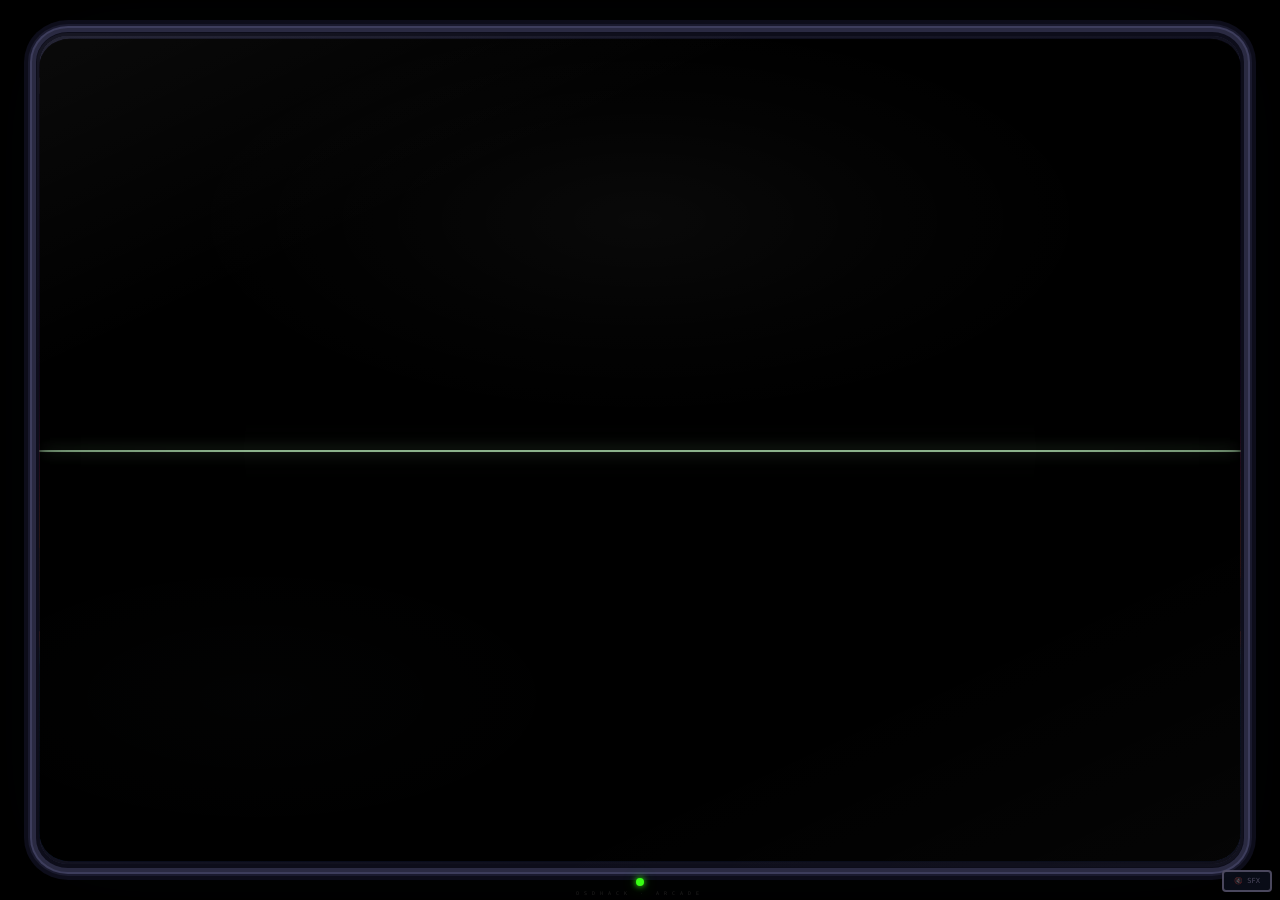
==== commit ef7dffcb: "ui" ====
--- a/index.html
+++ b/index.html
@@ -12,8 +12,7 @@
   <link href="https://fonts.googleapis.com/css2?family=Press+Start+2P&display=swap" rel="stylesheet">
 
   <!-- css file set -->
-  <link rel="stylesheet" href="css/cutscene.css">      <!-- startting cutscene masti -->
-  <link rel="stylesheet" href="css/animations.css">    <!-- shared animations -->
+  <link rel="stylesheet" href="css/animations.css">   <!-- shared animations -->
   <link rel="stylesheet" href="css/crt.css">           <!-- crt effect -->
   <link rel="stylesheet" href="css/loading.css">       <!-- loading screen -->
   <link rel="stylesheet" href="css/start.css">         <!-- start screen -->
@@ -21,11 +20,6 @@
   <link rel="stylesheet" href="css/pizza.css">         <!-- pizza magic -->
   <link rel="stylesheet" href="css/responsive.css">    <!-- responsive queries -->
 
-
-  <!-- preload the videos -->
-  <link rel="preload" href="phase1.mp4" as="video"> 
-  <link rel="preload" href="loop.mp4" as="video">
-  <link rel="preload" href="phase3.mp4" as="video">
   <style>
     /* custom pizza cursor — tilted left, bigger, pixelated */
     html {
@@ -91,17 +85,8 @@
   </style>
 </head>
 <body>
-  <div class="cinematic-container" id="cinematic">
-    <div class="press-space">
-      <span>Press SPACE on your keyboard to continue!</span>
-    </div>
-    <video id="phase1Video" autoplay playsinline preload="auto" src="assets/video/phase1.mp4"></video>
-    <video id="loopVideo" playsinline preload="auto" src="assets/video/loop.mp4" loop></video>
-    <video id="phase3Video" playsinline preload="auto" src="assets/video/phase3.mp4"></video>
-  </div>
-
-<div class="website-container">
-  <!-- tv gol filter -->
+
+<!-- tv gol filter -->
 <svg width="0" height="0" style="position:absolute">
   <defs>
     <!-- map jugaad -->
@@ -164,76 +149,78 @@
     <!-- background mast -->
     <div class="global-theme-bg" style="
       position: absolute; inset: 0; z-index: 50;
-      background: #0f0520;">
-      <!-- low opacity pizz.png background -->
-      <div style="position: absolute; inset: 0; background: url('assets/images/pizz.png') center/cover no-repeat; opacity: 0.15; image-rendering: pixelated;"></div>
+      background: linear-gradient(180deg,
+        #0f0520 0%, #17082e 15%, #2a1048 30%,
+        #4a1a5e 42%, #b0306a 52%, #d06050 60%,
+        #c04a3a 66%, #2a4a6a 75%, #1a3a5a 85%,
+        #0d2038 100%);
+      background-size: cover;
+      background-position: center;">
+      <!-- piche ka scene -->
+      <div class="menu-trees"></div>
+      <div class="menu-ground"></div>
+      <div class="menu-water"></div>
+      <div class="menu-stars"></div>
+      <div class="bg-neon-grid"></div>
     </div>
 
 
     <!-- screen 1 load -->
     <div class="loading-screen" id="loadingScreen">
-      
-      <!-- Content centered in middle -->
       <div class="loading-content">
-        
-        <!-- Centerpiece mascot -->
-        <div class="loading-centerpiece">
-          <div class="pizza-mascot-container">
-            <svg class="pizza-mascot-svg" xmlns="http://www.w3.org/2000/svg" width="120" height="120" viewBox="0 0 48 48" style="shape-rendering:crispEdges">
-              <g class="pizza-slice">
-                <polygon points="24,4 38,36 10,36" fill="#f5c842" stroke="#c89f2a" stroke-width="2"/>
-                <polygon points="24,10 34,32 14,32" fill="#f0b030"/>
-                <circle cx="18" cy="26" r="4" fill="#cc3333"/>
-                <circle cx="30" cy="24" r="4" fill="#cc3333"/>
-                <circle cx="24" cy="18" r="4" fill="#cc3333"/>
-                <circle cx="20" cy="32" r="3" fill="#cc3333"/>
-                <circle cx="28" cy="30" r="3" fill="#cc3333"/>
-                <path class="cheese-stretch stretch-1" d="M16,36 L16,42" stroke="#f0b030" stroke-width="2" stroke-linecap="round"/>
-                <path class="cheese-stretch stretch-2" d="M24,36 L24,44" stroke="#f0b030" stroke-width="2" stroke-linecap="round"/>
-                <path class="cheese-stretch stretch-3" d="M32,36 L32,40" stroke="#f0b030" stroke-width="2" stroke-linecap="round"/>
-              </g>
-            </svg>
-            <div class="mascot-shadow"></div>
-          </div>
-        </div>
-
-        <div class="loading-text-retro">LOADING...</div>
-
-        <!-- pizza bar jugaad -->
-        <div class="pizza-bar-container">
-          <div class="pizza-bar-track" id="loadingBarTrack">
-            <div class="pizza-segment" data-i="0"></div>
-            <div class="pizza-segment" data-i="1"></div>
-            <div class="pizza-segment" data-i="2"></div>
-            <div class="pizza-segment" data-i="3"></div>
-            <div class="pizza-segment" data-i="4"></div>
-            <div class="pizza-segment" data-i="5"></div>
-            <div class="pizza-segment" data-i="6"></div>
-            <div class="pizza-segment" data-i="7"></div>
-            <div class="pizza-segment" data-i="8"></div>
-            <div class="pizza-segment" data-i="9"></div>
-          </div>
-          <div class="pizza-bar-percent" id="pizzaBarPercent">0%</div>
-        </div>
-
-        <!-- Animated Status Line -->
-        <div class="animated-status-line" id="animatedStatusLine">
-          Loading Tracks...
-        </div>
-
-      </div>
-
-      <!-- pizza tip box at bottom -->
-      <div class="pizza-tip-box">
-        <div class="pizza-tip-icon-wrapper">
-          <svg class="pizza-tip-icon" xmlns="http://www.w3.org/2000/svg" viewBox="0 0 24 24" fill="#FFD700"><path d="M9 21c0 .55.45 1 1 1h4c.55 0 1-.45 1-1v-1H9v1zm3-19C8.14 2 5 5.14 5 9c0 2.38 1.19 4.47 2.96 5.77C8.42 15.25 9 16.03 9 17v1h6v-1c0-.97.58-1.75 1.04-2.23C17.81 13.47 19 11.38 19 9c0-3.86-3.14-7-7-7z"/></svg>
-        </div>
-        <div class="pizza-tip-content">
-          <div class="pizza-tip-heading">Pizza Tip</div>
-          <div class="pizza-tip-text" id="pizzaTipText">Initializing pizza knowledge...</div>
-        </div>
-      </div>
-
+
+        <!-- upar ka text -->
+        <div class="bios-header">OSDHACK'26 BIOS v1.0.0</div>
+        <div class="bios-separator">─ ─ ─ ─ ─ ─ ─ ─ ─ ─ ─ ─ ─ ─ ─ ─ ─ ─ ─ ─ ─ ─ ─ ─ ─ ─ ─ ─ ─ ─ ─</div>
+
+        <!-- boot status -->
+        <div class="boot-checks" id="bootChecks">
+          <!-- js se aayega -->
+        </div>
+
+        <!-- load ho rha -->
+        <div class="loading-section">
+          <div class="loading-arcade-label">
+            <span class="pizza-icon">🍕</span>
+            LOADING ARCADE OS...
+            <span class="pizza-icon">🍕</span>
+          </div>
+
+          <!-- pizza bar jugaad -->
+          <div class="pizza-bar-container">
+            <div class="pizza-bar-track" id="loadingBarTrack">
+              <div class="pizza-segment" data-i="0"></div>
+              <div class="pizza-segment" data-i="1"></div>
+              <div class="pizza-segment" data-i="2"></div>
+              <div class="pizza-segment" data-i="3"></div>
+              <div class="pizza-segment" data-i="4"></div>
+              <div class="pizza-segment" data-i="5"></div>
+              <div class="pizza-segment" data-i="6"></div>
+              <div class="pizza-segment" data-i="7"></div>
+              <div class="pizza-segment" data-i="8"></div>
+              <div class="pizza-segment" data-i="9"></div>
+            </div>
+            <div class="pizza-bar-percent" id="pizzaBarPercent">0%</div>
+          </div>
+        </div>
+
+        <!-- console text -->
+        <div class="loading-console" id="loadingConsole"></div>
+
+        <!-- pizza tip box -->
+        <div class="pizza-tip-box">
+          <div class="pizza-tip-content">
+            <div class="pizza-tip-label">🍕 TODAY'S PIZZA TIP:</div>
+            <div class="pizza-tip-text" id="pizzaTipText">Initializing pizza knowledge...</div>
+          </div>
+          <img id="tipMascotImg" class="pizza-tip-mascot" src="" alt="Mascot" style="display:none;" draggable="false">
+          <div class="pizza-tip-mascot-fallback" id="tipMascotFallback">🍕😎</div>
+        </div>
+
+      </div>
+
+      <!-- niche wala -->
+      <div class="loading-footer">POWERED BY CAFFEINE & PIZZA <span class="heart">❤</span></div>
     </div>
 
 
@@ -274,7 +261,7 @@
           </a>
         </div>
         <div class="hud-item"><span class="hud-label">TIME</span> <span class="hud-value" id="hudCountdownVal">--</span></div>
-        <div class="hud-item"><span class="hud-label">EXPLORED</span> <span class="hud-value" id="hudExploredVal">00/12</span></div>
+        <div class="hud-item"><span class="hud-label">EXPLORED</span> <span class="hud-value" id="hudExploredVal">00/15</span></div>
         <div class="hud-item"><span class="hud-label">STAGE</span> <span class="hud-value" id="hudStageVal">01</span></div>
       </div>
 
@@ -343,7 +330,5 @@
 <script src="js/pizza.js"></script>
 <script src="js/app.js"></script>
 
-</div>
-
 </body>
 </html>
--- a/css/menu.css
+++ b/css/menu.css
@@ -345,130 +345,85 @@
   animation: iconGlow 2s ease-in-out infinite;
 }
 
-@property --trace-angle {
-  syntax: '<angle>';
-  initial-value: 0deg;
-  inherits: false;
-}
-
 /* ============================================================
-   FOLDER NODES (GAMES, SPONSORS)
+   FOLDER NODES (GAMES, SPONSORS) — 8-bit pixel-art folder
    ============================================================ */
 .folder-node {
-  border: 2px solid rgba(255, 215, 0, 0.25);
-  background: rgba(10, 14, 26, 0.85);
+  border: none;
+  background: #8a7fe0;
   clip-path: polygon(
-    0% 22%,
-    20% 22%,
-    20% 0%,
-    50% 0%,
-    80% 0%,
-    80% 22%,
-    100% 22%,
+    0% 26%,
+    6% 26%,
+    6% 0%,
+    32% 0%,     /* top tab width */
+    32% 26%,    /* tab ends here */
+    100% 26%,
     100% 100%,
     0% 100%
   );
+  filter:
+    drop-shadow(4px 0 0 #000)
+    drop-shadow(-4px 0 0 #000)
+    drop-shadow(0 4px 0 #000)
+    drop-shadow(0 -4px 0 #000);
   border-radius: 0;
-  box-shadow: inset 0 0 10px rgba(0, 0, 0, 0.5);
-  transition: all 0.3s cubic-bezier(0.25, 0.8, 0.25, 1);
+  box-shadow: none;
+  transition: filter 0.3s ease, transform 0.3s ease;
 }
 
 .folder-node .grid-node-label {
-  font-size: 8px;
-  color: rgba(224, 208, 255, 0.85);
+  font-size: 6.5px;
+  color: #000;
   text-shadow: none;
+  margin-top: 2px;
   position: relative;
   z-index: 1;
+  max-width: 90%;
+  overflow: hidden;
+  text-overflow: ellipsis;
+}
+
+.folder-node .grid-node-icon {
+  margin-bottom: 0;
 }
 
 .folder-node .grid-node-img {
   filter: none;
-}
-
-/* Hover: smooth lottery-win border tracing */
+  image-rendering: pixelated;
+}
+
+/* Hover — brighten teal, keep black outline */
 .folder-node:hover {
-  border-color: transparent;
-  background: #0a0e1a;
-  box-shadow: 0 0 10px rgba(0, 229, 255, 0.4), inset 0 0 10px rgba(0, 229, 255, 0.1);
+  background: #a399ea;
+  filter:
+    drop-shadow(4px 0 0 #000)
+    drop-shadow(-4px 0 0 #000)
+    drop-shadow(0 4px 0 #000)
+    drop-shadow(0 -4px 0 #000);
+  box-shadow: none;
   transform: translateY(-1px);
-  filter: none;
-}
-
-.folder-node:hover .grid-node-label {
-  color: #fff;
-  font-size: 6.5px;
-}
-
-/* Tracing glow border */
-.folder-node:hover::before {
-  content: '';
-  position: absolute;
-  inset: 0;
-  clip-path: polygon(
-    0% 22%,
-    20% 22%,
-    20% 0%,
-    50% 0%,
-    80% 0%,
-    80% 22%,
-    100% 22%,
-    100% 100%,
-    0% 100%
-  );
-  background: conic-gradient(from var(--trace-angle), #ffd700 0deg, #ffd700 20deg, transparent 20deg, transparent 360deg);
-  transform: scale(1.1);
-  z-index: -1;
-  animation: traceMove 1.8s linear infinite;
-  pointer-events: none;
-}
-
-@keyframes traceMove {
-  from { --trace-angle: 0deg; }
-  to   { --trace-angle: 360deg; }
-}
-
-/* Selected: lottery-win tracing border */
+}
+
+/* Selected — brighter glow effect */
 .folder-node.selected {
-  border: 2px solid transparent;
-  background: #0a0e1a;
-  box-shadow:
-    0 0 15px var(--node-color, rgba(255, 215, 0, 0.5)),
-    0 0 30px var(--node-color, rgba(255, 215, 0, 0.2)),
-    inset 0 0 8px var(--node-color, rgba(255, 215, 0, 0.25));
+  background: #7ff0e0;
+  filter:
+    drop-shadow(4px 0 0 #000)
+    drop-shadow(-4px 0 0 #000)
+    drop-shadow(0 4px 0 #000)
+    drop-shadow(0 -4px 0 #000)
+    drop-shadow(0 0 12px rgba(64, 224, 208, 0.6));
+  box-shadow: none;
   transform: translateY(-3px) scale(1.03);
   z-index: 10;
-  border-radius: 0;
-}
-
-.folder-node.selected::before {
-  content: '';
-  position: absolute;
-  inset: 0;
-  clip-path: polygon(
-    0% 22%,
-    20% 22%,
-    20% 0%,
-    50% 0%,
-    80% 0%,
-    80% 22%,
-    100% 22%,
-    100% 100%,
-    0% 100%
-  );
-  background: conic-gradient(from var(--trace-angle), var(--node-color, #ffd700) 0deg, var(--node-color, #ffd700) 20deg, transparent 20deg, transparent 360deg);
-  transform: scale(1.1);
-  z-index: -1;
-  animation: traceMove 1.8s linear infinite;
-  pointer-events: none;
+  animation: none;
+  border: none;
 }
 
 .folder-node.selected .grid-node-label {
-  color: #fff;
-  font-size: 6.5px;
+  color: #000;
+  text-shadow: none;
   font-weight: bold;
-  text-shadow: 0 0 6px var(--node-color, rgba(255, 215, 0, 0.5)),
-               0 0 12px var(--node-color, rgba(255, 215, 0, 0.2));
-  animation: labelGlow 2s ease-in-out infinite;
 }
 
 .folder-node.selected .grid-node-icon {
@@ -477,18 +432,26 @@
 }
 
 .folder-node.selected .grid-node-img {
-  filter: drop-shadow(0 0 5px var(--node-color, #ffd700))
-         drop-shadow(0 0 10px var(--node-color, #ffd700));
-  animation: iconGlow 2s ease-in-out infinite;
-}
-
-/* Suppress default grid-node ::before shimmer, show tracing on hover/selected */
-.folder-node::before {
+  filter: drop-shadow(0 0 5px rgba(0, 0, 0, 0.5));
+}
+
+/* Suppress default grid-node shimmer on folders */
+.folder-node::before,
+.folder-node.selected::before {
   display: none;
 }
-.folder-node:hover::before,
-.folder-node.selected::before {
-  display: block;
+
+/* Explored badge */
+.folder-node.explored::after {
+  content: '✓';
+  position: absolute;
+  top: 4px;
+  right: 6px;
+  font-size: 8px;
+  color: #000;
+  text-shadow: none;
+  animation: exploredPulse 2s ease-in-out infinite;
+  z-index: 5;
 }
 
 /* Selected node shimmer sweep */
@@ -768,358 +731,6 @@
 }
 
 /* ============================================================
-   ARCADE POPUP (for DATES, etc.)
-   ============================================================ */
-.arcade-popup-overlay {
-  position: absolute;
-  inset: 0;
-  z-index: 500;
-  display: none;
-  align-items: center;
-  justify-content: center;
-  background: rgba(0, 0, 0, 0.55);
-  pointer-events: auto;
-  backdrop-filter: blur(1px);
-}
-
-.arcade-popup-overlay.active {
-  display: flex;
-  animation: popupOverlayIn 0.3s ease-out;
-}
-
-.arcade-popup {
-  position: relative;
-  width: 440px;
-  max-width: 90%;
-  background: rgba(10, 14, 26, 0.97);
-  border: 2px solid #FF8C00;
-  border-radius: 6px;
-  box-shadow:
-    0 0 20px rgba(255, 140, 0, 0.45),
-    0 0 50px rgba(255, 140, 0, 0.15),
-    inset 0 0 15px rgba(255, 140, 0, 0.08);
-  animation: popupIn 0.3s cubic-bezier(0.25, 0.8, 0.25, 1);
-  pointer-events: auto;
-  text-align: left;
-  overflow: hidden;
-  display: flex;
-  flex-direction: column;
-  max-height: 70vh;
-}
-
-/* Tracing border glow */
-.arcade-popup::before {
-  content: '';
-  position: absolute;
-  inset: -3px;
-  border-radius: 8px;
-  background: conic-gradient(
-    from var(--trace-angle),
-    #FF8C00 0deg,
-    #FFD700 12deg,
-    transparent 12deg,
-    transparent 360deg
-  );
-  z-index: -1;
-  animation: popupTraceMove 2s linear infinite;
-  pointer-events: none;
-}
-
-/* Scanline overlay inside popup */
-.arcade-popup .popup-scanlines {
-  position: absolute;
-  inset: 0;
-  z-index: 0;
-  pointer-events: none;
-  background: repeating-linear-gradient(
-    0deg,
-    transparent 0px,
-    transparent 2px,
-    rgba(0, 229, 255, 0.02) 2px,
-    rgba(0, 229, 255, 0.02) 4px
-  );
-  animation: panelScanline 8s linear infinite;
-  border-radius: 5px;
-}
-
-.arcade-popup > *:not(.popup-scanlines) {
-  position: relative;
-  z-index: 1;
-}
-
-/* ---- RETRO OS TITLE BAR ---- */
-.popup-titlebar {
-  display: flex;
-  align-items: center;
-  justify-content: space-between;
-  padding: 8px 12px;
-  background: linear-gradient(90deg, #1a0a2e, #2a1048, #1a0a2e);
-  border-bottom: 2px solid #FF8C00;
-  flex-shrink: 0;
-  cursor: default;
-}
-
-.popup-titlebar-text {
-  font-size: 10px;
-  color: #FFD700;
-  letter-spacing: 2px;
-  text-shadow: 0 0 6px rgba(255, 215, 0, 0.4);
-}
-
-.popup-close-btn {
-  background: none;
-  border: 2px solid rgba(255, 140, 0, 0.4);
-  color: rgba(255, 140, 0, 0.7);
-  font-family: 'Press Start 2P', monospace;
-  font-size: 10px;
-  cursor: pointer;
-  padding: 2px 6px;
-  line-height: 1;
-  transition: all 0.2s;
-  pointer-events: auto;
-}
-
-.popup-close-btn:hover {
-  color: #FFD700;
-  border-color: #FFD700;
-  text-shadow: 0 0 8px rgba(255, 215, 0, 0.6);
-  box-shadow: 0 0 8px rgba(255, 215, 0, 0.3);
-}
-
-/* ---- SCROLLABLE BODY ---- */
-.popup-body {
-  font-size: 10px;
-  color: #fffdec;
-  line-height: 1.9;
-  letter-spacing: 0.5px;
-  padding: 18px 20px 20px;
-  overflow-y: auto;
-  flex: 1;
-  min-height: 0;
-}
-
-/* Retro styled scrollbar for the popup body */
-.popup-body::-webkit-scrollbar {
-  width: 6px;
-}
-
-.popup-body::-webkit-scrollbar-track {
-  background: rgba(10, 14, 26, 0.5);
-  border-left: 1px solid rgba(255, 140, 0, 0.1);
-}
-
-.popup-body::-webkit-scrollbar-thumb {
-  background: #FF8C00;
-  border-radius: 0;
-  border: 1px solid rgba(10, 14, 26, 0.5);
-}
-
-.popup-body::-webkit-scrollbar-thumb:hover {
-  background: #FFD700;
-}
-
-/* ---- POPUP CONTENT ELEMENTS ---- */
-.popup-section {
-  margin-bottom: 14px;
-}
-
-.popup-section:last-child {
-  margin-bottom: 0;
-}
-
-.popup-section-title {
-  font-size: 11px;
-  color: #00e5ff;
-  letter-spacing: 1px;
-  margin-bottom: 6px;
-  padding-bottom: 4px;
-  border-bottom: 1px solid rgba(0, 229, 255, 0.2);
-  text-shadow: 0 0 4px rgba(0, 229, 255, 0.3);
-}
-
-.popup-body p {
-  margin-bottom: 8px;
-  color: rgba(255, 253, 236, 0.9);
-}
-
-.popup-body p:last-child {
-  margin-bottom: 0;
-}
-
-.popup-dates {
-  display: block;
-  margin-top: 4px;
-  font-size: 11px;
-  color: #FFD700;
-  text-shadow: 0 0 6px rgba(255, 215, 0, 0.4);
-  padding: 6px 10px;
-  border: 1px solid rgba(255, 215, 0, 0.25);
-  background: rgba(255, 215, 0, 0.04);
-  border-radius: 3px;
-  text-align: center;
-}
-
-.popup-link {
-  display: inline-block;
-  margin-top: 4px;
-  font-size: 11px;
-  color: #00e5ff;
-  text-decoration: none;
-  border-bottom: 1px dashed rgba(0, 229, 255, 0.3);
-  transition: all 0.2s;
-  padding: 2px 0;
-}
-
-.popup-link:hover {
-  color: #FFD700;
-  border-bottom-color: #FFD700;
-  text-shadow: 0 0 8px rgba(255, 215, 0, 0.3);
-}
-
-/* Numbered rules list */
-.popup-rules {
-  list-style: none;
-  counter-reset: rule-counter;
-  margin: 0;
-  padding: 0;
-}
-
-.popup-rules li {
-  counter-increment: rule-counter;
-  padding: 6px 0 6px 32px;
-  position: relative;
-  border-bottom: 1px solid rgba(255, 255, 255, 0.04);
-  font-size: 9px;
-  line-height: 1.7;
-  color: rgba(255, 253, 236, 0.9);
-}
-
-.popup-rules li:last-child {
-  border-bottom: none;
-}
-
-.popup-rules li::before {
-  content: counter(rule-counter);
-  position: absolute;
-  left: 0;
-  top: 6px;
-  width: 22px;
-  height: 22px;
-  display: flex;
-  align-items: center;
-  justify-content: center;
-  font-size: 8px;
-  color: #FF8C00;
-  border: 1px solid rgba(255, 140, 0, 0.4);
-  background: rgba(255, 140, 0, 0.06);
-  text-shadow: 0 0 4px rgba(255, 140, 0, 0.3);
-}
-
-.popup-rules-footer {
-  margin-top: 14px;
-  padding: 8px 12px;
-  font-size: 9px;
-  color: #FFD700;
-  text-align: center;
-  border: 1px solid rgba(255, 215, 0, 0.2);
-  background: rgba(255, 215, 0, 0.04);
-  text-shadow: 0 0 6px rgba(255, 215, 0, 0.3);
-  letter-spacing: 1px;
-}
-
-/* Bullet lists (examples, timeline) */
-.popup-list {
-  list-style: none;
-  margin: 4px 0 0;
-  padding: 0;
-}
-
-.popup-list li {
-  padding: 5px 0 5px 16px;
-  position: relative;
-  font-size: 9px;
-  line-height: 1.7;
-  color: rgba(255, 253, 236, 0.85);
-}
-
-.popup-list li::before {
-  content: '▸';
-  position: absolute;
-  left: 0;
-  color: #FF8C00;
-}
-
-.popup-list li strong {
-  color: #FFD700;
-  font-weight: normal;
-}
-
-/* Ending flourish */
-.popup-ending {
-  margin-top: 12px;
-  padding: 8px 12px;
-  font-size: 10px;
-  color: #FFD700;
-  text-align: center;
-  border: 1px dashed rgba(255, 215, 0, 0.3);
-  text-shadow: 0 0 6px rgba(255, 215, 0, 0.4);
-  letter-spacing: 1px;
-  animation: hudTextBlink 2s infinite alternate;
-}
-
-/* Sponsor logos grid */
-.sponsor-logos {
-  display: flex;
-  gap: 16px;
-  flex-wrap: wrap;
-  justify-content: center;
-  margin-top: 10px;
-}
-
-.sponsor-logo-item {
-  display: flex;
-  flex-direction: column;
-  align-items: center;
-  gap: 6px;
-  padding: 12px 20px;
-  border: 1px solid rgba(179, 136, 255, 0.3);
-  background: rgba(179, 136, 255, 0.05);
-  border-radius: 4px;
-  min-width: 120px;
-  transition: border-color 0.2s, box-shadow 0.2s;
-}
-
-.sponsor-logo-item:hover {
-  border-color: rgba(179, 136, 255, 0.6);
-  box-shadow: 0 0 12px rgba(179, 136, 255, 0.15);
-}
-
-.sponsor-logo-img {
-  height: 36px;
-  width: auto;
-  image-rendering: pixelated;
-  object-fit: contain;
-}
-
-.sponsor-logo-label {
-  font-size: 8px;
-  color: rgba(224, 208, 255, 0.7);
-  letter-spacing: 1px;
-}
-
-.popup-dates {
-  display: inline-block;
-  margin-top: 8px;
-  font-size: 11px;
-  color: #00e5ff;
-  text-shadow: 0 0 6px rgba(0, 229, 255, 0.4);
-  padding: 6px 12px;
-  border: 1px solid rgba(0, 229, 255, 0.25);
-  background: rgba(0, 229, 255, 0.04);
-  border-radius: 3px;
-}
-
-/* ============================================================
    PROMPT & KEYFRAMES
    ============================================================ */
 .menu-select-prompt {
@@ -1262,19 +873,3 @@
   75% { transform: translateX(2px) skewX(-0.2deg); opacity: 0.9; }
   100% { transform: translateX(0) skewX(0); opacity: 1; }
 }
-
-/* ---- POPUP KEYFRAMES ---- */
-@keyframes popupOverlayIn {
-  from { opacity: 0; }
-  to   { opacity: 1; }
-}
-
-@keyframes popupIn {
-  from { opacity: 0; transform: scale(0.85); }
-  to   { opacity: 1; transform: scale(1); }
-}
-
-@keyframes popupTraceMove {
-  from { --trace-angle: 0deg; }
-  to   { --trace-angle: 360deg; }
-}
--- a/css/responsive.css
+++ b/css/responsive.css
@@ -66,13 +66,14 @@
     font-size: 6.5px;
   }
 
-  .folder-node .grid-node-label {
+  /* Battleships bigger icon on tablet */
+  .grid-node[data-id="battleships"] .grid-node-icon {
+    width: 30px;
+    height: 30px;
+  }
+
+  .grid-node[data-id="battleships"] .grid-node-label {
     font-size: 5.5px;
-  }
-
-  .folder-node .grid-node-icon {
-    width: 20px;
-    height: 20px;
   }
 
   .arcade-details-panel {
@@ -198,13 +199,14 @@
     font-size: 5.5px;
   }
 
-  .folder-node .grid-node-label {
-    font-size: 4.5px;
-  }
-
-  .folder-node .grid-node-icon {
-    width: 16px;
-    height: 16px;
+  /* Battleships bigger icon on mobile */
+  .grid-node[data-id="battleships"] .grid-node-icon {
+    width: 26px;
+    height: 26px;
+  }
+
+  .grid-node[data-id="battleships"] .grid-node-label {
+    font-size: 5px;
   }
 
   .arcade-details-panel {
@@ -329,12 +331,6 @@
   .hud-item.soc-icons {
     gap: 4px;
     padding: 2px 5px;
-  }
-
-  /* Folder trace scale down to prevent overflow */
-  .folder-node:hover::before,
-  .folder-node.selected::before {
-    transform: scale(1.06);
   }
 
   /* Menu prompt compact */
@@ -378,13 +374,13 @@
     font-size: 4.5px;
   }
 
-  .folder-node .grid-node-label {
-    font-size: 3.5px;
-  }
-
-  .folder-node .grid-node-icon {
-    width: 12px;
-    height: 12px;
+  .grid-node[data-id="battleships"] .grid-node-icon {
+    width: 18px;
+    height: 18px;
+  }
+
+  .grid-node[data-id="battleships"] .grid-node-label {
+    font-size: 4px;
   }
 
   .details-stats-block {
@@ -528,12 +524,6 @@
 
   .hud-label {
     font-size: 5px;
-  }
-
-  /* Folder trace minimal */
-  .folder-node:hover::before,
-  .folder-node.selected::before {
-    transform: scale(1.03);
   }
 
   .menu-select-prompt {
@@ -597,20 +587,6 @@
     font-size: 5.5px;
   }
 
-  .folder-node .grid-node-label {
-    font-size: 4px;
-  }
-
-  .folder-node .grid-node-icon {
-    width: 14px;
-    height: 14px;
-  }
-
-  .folder-node:hover::before,
-  .folder-node.selected::before {
-    transform: scale(1.06);
-  }
-
   .details-stats-block {
     display: none;
   }
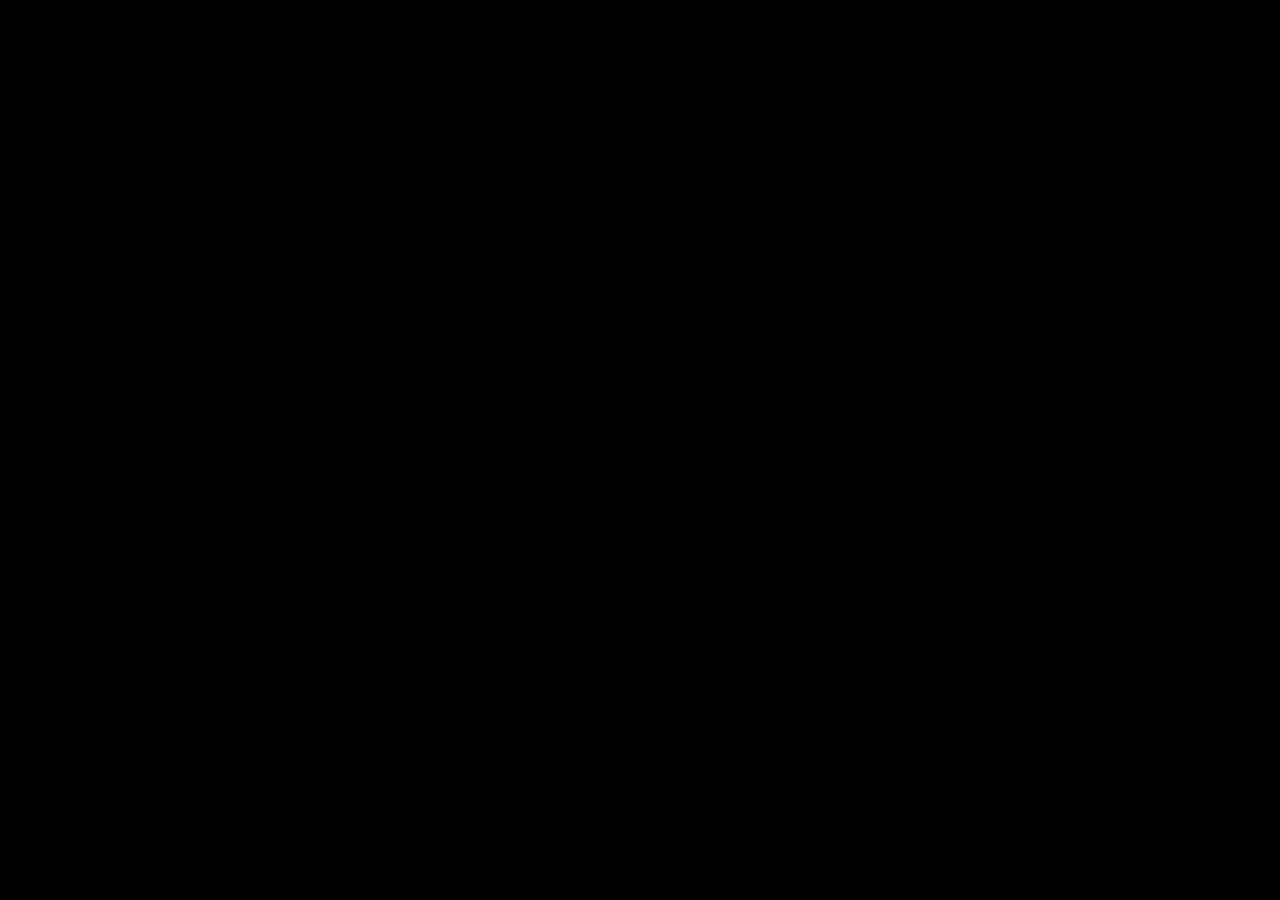
==== commit b9df7cf6: "Merge branch 'main' of https://github.com/osdc/osdhack26" ====
--- a/index.html
+++ b/index.html
@@ -12,7 +12,8 @@
   <link href="https://fonts.googleapis.com/css2?family=Press+Start+2P&display=swap" rel="stylesheet">
 
   <!-- css file set -->
-  <link rel="stylesheet" href="css/animations.css">   <!-- shared animations -->
+  <link rel="stylesheet" href="css/cutscene.css">      <!-- startting cutscene masti -->
+  <link rel="stylesheet" href="css/animations.css">    <!-- shared animations -->
   <link rel="stylesheet" href="css/crt.css">           <!-- crt effect -->
   <link rel="stylesheet" href="css/loading.css">       <!-- loading screen -->
   <link rel="stylesheet" href="css/start.css">         <!-- start screen -->
@@ -20,6 +21,11 @@
   <link rel="stylesheet" href="css/pizza.css">         <!-- pizza magic -->
   <link rel="stylesheet" href="css/responsive.css">    <!-- responsive queries -->
 
+
+  <!-- preload the videos -->
+  <link rel="preload" href="phase1.mp4" as="video"> 
+  <link rel="preload" href="loop.mp4" as="video">
+  <link rel="preload" href="phase3.mp4" as="video">
   <style>
     /* custom pizza cursor — tilted left, bigger, pixelated */
     html {
@@ -85,8 +91,17 @@
   </style>
 </head>
 <body>
-
-<!-- tv gol filter -->
+  <div class="cinematic-container" id="cinematic">
+    <div class="press-space">
+      <span>Press SPACE on your keyboard to continue!</span>
+    </div>
+    <video id="phase1Video" autoplay playsinline preload="auto" src="assets/video/phase1.mp4"></video>
+    <video id="loopVideo" playsinline preload="auto" src="assets/video/loop.mp4" loop></video>
+    <video id="phase3Video" playsinline preload="auto" src="assets/video/phase3.mp4"></video>
+  </div>
+
+<div class="website-container">
+  <!-- tv gol filter -->
 <svg width="0" height="0" style="position:absolute">
   <defs>
     <!-- map jugaad -->
@@ -149,78 +164,76 @@
     <!-- background mast -->
     <div class="global-theme-bg" style="
       position: absolute; inset: 0; z-index: 50;
-      background: linear-gradient(180deg,
-        #0f0520 0%, #17082e 15%, #2a1048 30%,
-        #4a1a5e 42%, #b0306a 52%, #d06050 60%,
-        #c04a3a 66%, #2a4a6a 75%, #1a3a5a 85%,
-        #0d2038 100%);
-      background-size: cover;
-      background-position: center;">
-      <!-- piche ka scene -->
-      <div class="menu-trees"></div>
-      <div class="menu-ground"></div>
-      <div class="menu-water"></div>
-      <div class="menu-stars"></div>
-      <div class="bg-neon-grid"></div>
+      background: #0f0520;">
+      <!-- low opacity pizz.png background -->
+      <div style="position: absolute; inset: 0; background: url('assets/images/pizz.png') center/cover no-repeat; opacity: 0.15; image-rendering: pixelated;"></div>
     </div>
 
 
     <!-- screen 1 load -->
     <div class="loading-screen" id="loadingScreen">
+      
+      <!-- Content centered in middle -->
       <div class="loading-content">
-
-        <!-- upar ka text -->
-        <div class="bios-header">OSDHACK'26 BIOS v1.0.0</div>
-        <div class="bios-separator">─ ─ ─ ─ ─ ─ ─ ─ ─ ─ ─ ─ ─ ─ ─ ─ ─ ─ ─ ─ ─ ─ ─ ─ ─ ─ ─ ─ ─ ─ ─</div>
-
-        <!-- boot status -->
-        <div class="boot-checks" id="bootChecks">
-          <!-- js se aayega -->
-        </div>
-
-        <!-- load ho rha -->
-        <div class="loading-section">
-          <div class="loading-arcade-label">
-            <span class="pizza-icon">🍕</span>
-            LOADING ARCADE OS...
-            <span class="pizza-icon">🍕</span>
-          </div>
-
-          <!-- pizza bar jugaad -->
-          <div class="pizza-bar-container">
-            <div class="pizza-bar-track" id="loadingBarTrack">
-              <div class="pizza-segment" data-i="0"></div>
-              <div class="pizza-segment" data-i="1"></div>
-              <div class="pizza-segment" data-i="2"></div>
-              <div class="pizza-segment" data-i="3"></div>
-              <div class="pizza-segment" data-i="4"></div>
-              <div class="pizza-segment" data-i="5"></div>
-              <div class="pizza-segment" data-i="6"></div>
-              <div class="pizza-segment" data-i="7"></div>
-              <div class="pizza-segment" data-i="8"></div>
-              <div class="pizza-segment" data-i="9"></div>
-            </div>
-            <div class="pizza-bar-percent" id="pizzaBarPercent">0%</div>
-          </div>
-        </div>
-
-        <!-- console text -->
-        <div class="loading-console" id="loadingConsole"></div>
-
-        <!-- pizza tip box -->
-        <div class="pizza-tip-box">
-          <div class="pizza-tip-content">
-            <div class="pizza-tip-label">🍕 TODAY'S PIZZA TIP:</div>
-            <div class="pizza-tip-text" id="pizzaTipText">Initializing pizza knowledge...</div>
-          </div>
-          <img id="tipMascotImg" class="pizza-tip-mascot" src="" alt="Mascot" style="display:none;" draggable="false">
-          <div class="pizza-tip-mascot-fallback" id="tipMascotFallback">🍕😎</div>
-        </div>
-
-      </div>
-
-      <!-- niche wala -->
-      <div class="loading-footer">POWERED BY CAFFEINE & PIZZA <span class="heart">❤</span></div>
+        
+        <!-- Centerpiece mascot -->
+        <div class="loading-centerpiece">
+          <div class="pizza-mascot-container">
+            <svg class="pizza-mascot-svg" xmlns="http://www.w3.org/2000/svg" width="120" height="120" viewBox="0 0 48 48" style="shape-rendering:crispEdges">
+              <g class="pizza-slice">
+                <polygon points="24,4 38,36 10,36" fill="#f5c842" stroke="#c89f2a" stroke-width="2"/>
+                <polygon points="24,10 34,32 14,32" fill="#f0b030"/>
+                <circle cx="18" cy="26" r="4" fill="#cc3333"/>
+                <circle cx="30" cy="24" r="4" fill="#cc3333"/>
+                <circle cx="24" cy="18" r="4" fill="#cc3333"/>
+                <circle cx="20" cy="32" r="3" fill="#cc3333"/>
+                <circle cx="28" cy="30" r="3" fill="#cc3333"/>
+                <path class="cheese-stretch stretch-1" d="M16,36 L16,42" stroke="#f0b030" stroke-width="2" stroke-linecap="round"/>
+                <path class="cheese-stretch stretch-2" d="M24,36 L24,44" stroke="#f0b030" stroke-width="2" stroke-linecap="round"/>
+                <path class="cheese-stretch stretch-3" d="M32,36 L32,40" stroke="#f0b030" stroke-width="2" stroke-linecap="round"/>
+              </g>
+            </svg>
+            <div class="mascot-shadow"></div>
+          </div>
+        </div>
+
+        <div class="loading-text-retro">LOADING...</div>
+
+        <!-- pizza bar jugaad -->
+        <div class="pizza-bar-container">
+          <div class="pizza-bar-track" id="loadingBarTrack">
+            <div class="pizza-segment" data-i="0"></div>
+            <div class="pizza-segment" data-i="1"></div>
+            <div class="pizza-segment" data-i="2"></div>
+            <div class="pizza-segment" data-i="3"></div>
+            <div class="pizza-segment" data-i="4"></div>
+            <div class="pizza-segment" data-i="5"></div>
+            <div class="pizza-segment" data-i="6"></div>
+            <div class="pizza-segment" data-i="7"></div>
+            <div class="pizza-segment" data-i="8"></div>
+            <div class="pizza-segment" data-i="9"></div>
+          </div>
+          <div class="pizza-bar-percent" id="pizzaBarPercent">0%</div>
+        </div>
+
+        <!-- Animated Status Line -->
+        <div class="animated-status-line" id="animatedStatusLine">
+          Loading Tracks...
+        </div>
+
+      </div>
+
+      <!-- pizza tip box at bottom -->
+      <div class="pizza-tip-box">
+        <div class="pizza-tip-icon-wrapper">
+          <svg class="pizza-tip-icon" xmlns="http://www.w3.org/2000/svg" viewBox="0 0 24 24" fill="#FFD700"><path d="M9 21c0 .55.45 1 1 1h4c.55 0 1-.45 1-1v-1H9v1zm3-19C8.14 2 5 5.14 5 9c0 2.38 1.19 4.47 2.96 5.77C8.42 15.25 9 16.03 9 17v1h6v-1c0-.97.58-1.75 1.04-2.23C17.81 13.47 19 11.38 19 9c0-3.86-3.14-7-7-7z"/></svg>
+        </div>
+        <div class="pizza-tip-content">
+          <div class="pizza-tip-heading">Pizza Tip</div>
+          <div class="pizza-tip-text" id="pizzaTipText">Initializing pizza knowledge...</div>
+        </div>
+      </div>
+
     </div>
 
 
@@ -330,5 +343,7 @@
 <script src="js/pizza.js"></script>
 <script src="js/app.js"></script>
 
+</div>
+
 </body>
 </html>
--- a/css/cutscene.css
+++ b/css/cutscene.css
@@ -0,0 +1,58 @@
+.cinematic-container {
+    position: fixed;
+    inset: 0;
+    z-index: 999999;
+    background: #000;
+  }
+  
+.cinematic-container video {
+  position: absolute;
+  inset: 0;
+  width: 100%;
+  height: 100%;
+  object-fit: cover;
+  opacity: 0;
+  transition: opacity 150ms ease;
+}
+  
+#phase1Video {
+    opacity: 1;
+}
+  
+.website-container {
+  display: none;
+  opacity: 0;
+  transition: opacity 20ms ease;
+}
+  
+.website-container.visible {
+  display: block;
+}
+  
+.website-container.fade-in {
+  opacity: 1;
+}
+
+.press-space {
+  position: absolute;
+  z-index: 1;
+  margin: 1rem;
+  padding: 0.75rem;
+  color: white;
+  background-color: rgba(18, 72, 108, 0.562);
+  border: 1px solid rgb(0, 157, 255);
+  font-family: 'Courier New', Courier, monospace;
+  animation: slideIn 0.5s ease;
+  -webkit-animation: slideIn 0.5s ease;
+  display: none;
+  transition: .5s ease;
+}
+
+@keyframes slideIn {
+  0%  {
+    transform: translateX(-100%);
+  }
+  100% {
+    transform: translateX(0%);
+}
+}
